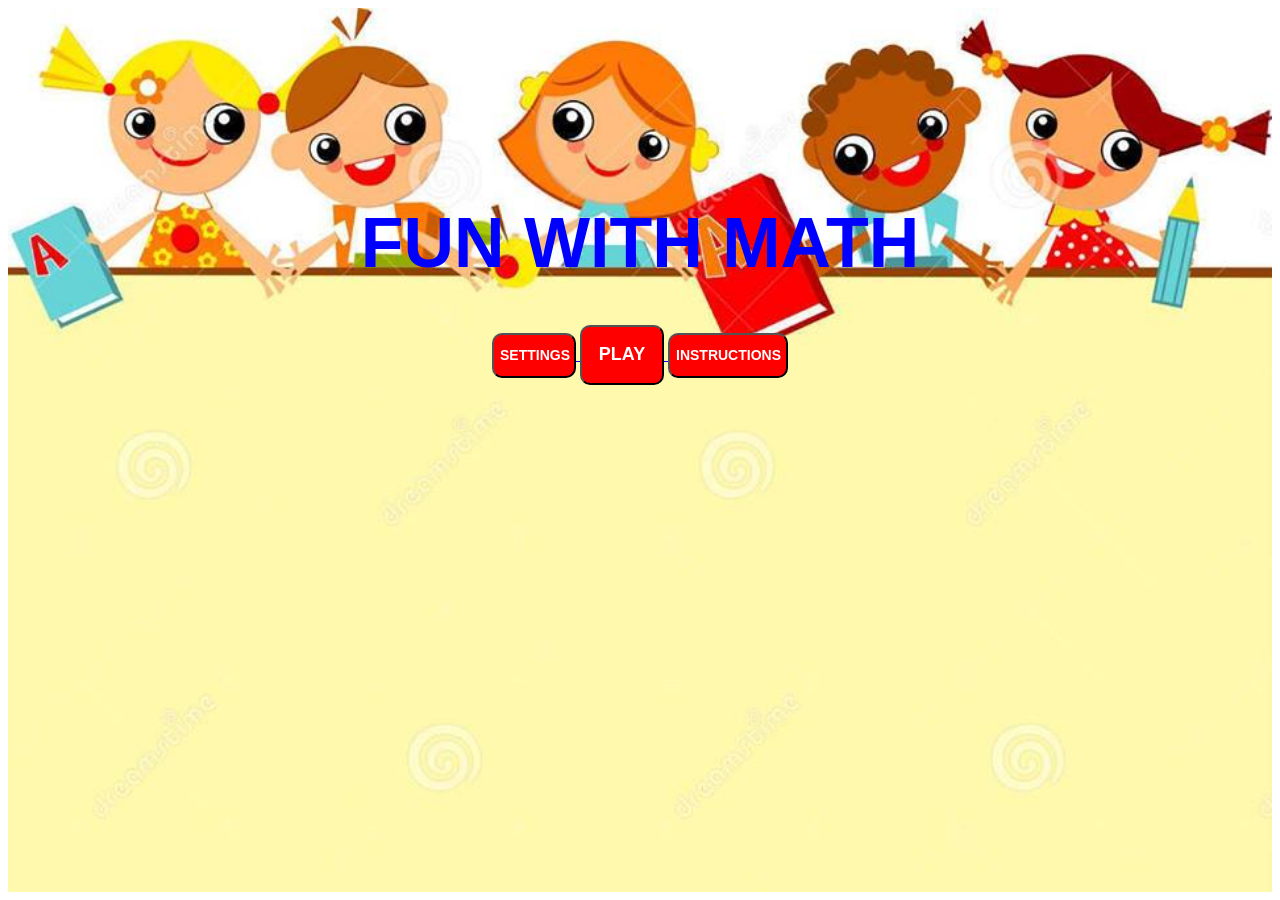
==== project.html @ bffcd319 "Added 2 Problems and Score Feature" ====
<html>
<head>
<link rel="stylesheet" type="text/css" href="project.css">
<script>

score=0;

function show(shown, hidden) {
  document.getElementById(shown).style.display='block';
  document.getElementById(hidden).style.display='none';
  return false;
}

function correctanswer(x) {

    k=x;
	alert("Correct Answer");
	score++;
    if(k==1) {
	return show('addqsn2','addqsn1');
    }
    if (k==2) {
    	return show('addqsn3','addqsn2');
    }
    if (k==3) {
    	return show('addqsn4','addqsn3');
    }
    if (k==4) {
    	return show('addqsn5','addqsn4');
    }
}

function  wronganswer() {

	alert("Worng Answer");
	score--;
}

function scorefn() {

	alert("Your Score Is  " +score);
	

}

</script>

<body>
	  

	<div id="project" >

		 
		<h1><span> FUN WITH MATH </span></h1>

		<div id="ctrls-container">

			 <a href="#" onclick="return show('settings','project');">
			   <button id="button2"> SETTINGS </button>
			</a>

			<a href="#" onclick="return show('play','project');">
			   <button id="button1"> PLAY </button>
			</a>

			<a href="#" onclick="return show('instructions','project');">
			   <button id="button3"> INSTRUCTIONS </button>
			</a>
		</div>
		    
	</div>

	<div id="play" style="display:none">

	<div id="playbg">
	  <a href="#" onclick="return show('adding','play');">
	 <div id="styleadd"> <img src="images/adding.jpg" alt="HTML tutorial"style="width:150px;height:150px;border:0"></div>
	</a>


	   <a href="#" onclick="return show('subtracting','play');">
	 
	<div id="stylesub"> <img src="images/subtracting.jpg" alt="HTML tutorial" style="width:150px;height:150px;border:0"></div>
	</a> 
	</div>
	</div>

	<div id="adding" style="display:none">


	 <button id="level1" onclick="return show('addqsn1','adding');"> LEVEL 1 </button>
	
	    <button id="level2" onclick="return show('add1','adding');"> LEVEL 2 </button> 

	    </div>

	    <div id="subtracting" style="display:none">

	    <div id="subtracting"> <button id="level1"> LEVEL 1 </button>
	    <button id="level2"> LEVEL 2 </button> </div>

	    </div>

   <div id="addqsn1" style="display:none"> 

      <div class="qns1bg">
				
				<div id="score-container">
				<button id="score" onclick="return scorefn();">Score</button>
				</div>

     
				<div class= "one"></div>
				<div class= "two"></div>
				<div class= "plus1"></div>
				<a href="#" onclick="return wronganswer();">
				<div class= "a1"></div>
				</a>
				<a href="#" onclick="return wronganswer();">
				<div class= "a2"></div>
				</a>
				<a href="#" onclick="return correctanswer(1);">
				<div class= "a3"> </div>
				</a>
				<a href="#" onclick="return wronganswer();">
				<div class= "a4"></div>
				</a>
				
 		</div>

  </div>

  <div id="addqsn2" style="display:none"> 
	
	<div class="qns2bg">

				<div class= 'four'></div>
				<div class= 'plus2'></div>
				<div class='five'></div>
				<div class='c1'></div>
				<div class='c2'></div>
				<div class='c3'></div>
				<div class='c4'></div>
				<a href="#" onclick="return wronganswer();">
				<div class='a5'></div>
				</a>
				<a href="#" onclick="return wronganswer();">
				<div class='a6'></div>
				</a>
				<a href="#" onclick="return wronganswer();">
				<div class='a7'></div>
				</a>
				<a href="#" onclick="return correctanswer(2);">
				<div class='a8'></div>
				</a>
		
		<div id="score-container">
			<button id="score" onclick="return scorefn();">Score</button>
		</div>

  </div>

 <div id="addqsn3" style="display:none"> 


   <div id="page3"> <p> This Is Page 3 </p> </div>
   </div>


<div id="addqsn4" style="display: none;">
  	 <div id="page3"> <p> This Is Page 4 </p> </div>

  </div>
  
   
</body>

</head>
</html>
---- project.css ----
#project {                  /*css */
background-image: url('images/background1.jpg');
width: 100%;
height: 100%;
/*position: fixed;*/
background-repeat: no-repeat;
background-size: cover;
left: 0px;;
right: 0px;
z-index: -1;
}

#playbg {                  /*css */
background-image: url('images/play2.png');
width: 100%;
height: 100%;

background-repeat: no-repeat;
background-size: cover;

z-index: -1;
}





#ctrls-container {
  text-align: center;
}

#button1 {
 /* margin-left: 600px;
   margin-top: 450px;        */
   width: 84px;
   height: 60px;
   background: red;
   color: white;
   font-size:18px;
   font-weight:700;
   border-radius: 10px;

}
#button2 {
 /* margin-left: -300px;
   margin-top: 450px;        */
   width: 84px;
   height: 45px;
   background: red;
   color: white;
   font-size:14px;
   font-weight:700;
   border-radius: 10px;

}

#button3 {
  /*margin-left: 350px;
   margin-top: 450px;        */
   width: 120px;
   height: 45px;
   background: red;
   color: white;
   font-size:14px;
   font-weight:700;
   border-radius: 10px;
   
}

/*css*/
.image {
   position: relative;
   width: 100%;
}

h1 {
   /*position: absolute;*/
   color: blue;
   padding-top: 200px;
   text-align: center;
   width: 100%;
   font: bold 70px/70px Helvetica, Sans-Serif;
}


 #styleadd {
  
  
  left: 550px;
  top: 350px;
  position: absolute;

}
#stylesub {

 
 left: 900px;
 top: 350px;
 position: absolute;

}

 #level1 {
    margin-left: 770px;
     margin-top:200px;        /*css*/
     width: 300px;
     height: 100px;
     background: #5f97b6;
     color: white;
     font-size:30px;
     font-weight:700;
     border-radius: 10px;
  }

  #level2 {
    margin-left: 770px;
     margin-top: 150px;        /*css*/
     width: 300px;
     height: 100px;
     background: #5f97b6;
     color: white;
     font-size: 30px;
     font-weight:700;
     border-radius: 10px;
  }

.qns1bg {
    background-color: red;
width: 100%;
height: 100%;

background-repeat: no-repeat;
background-size: cover;

z-index: -1;
}

 .one {
   background-image: url('images/one.png');
   background-size: 128px 128px;
   width: 120px;
   height: 120px;
   top: 100px;
   left: 350px;
   position:absolute;
 }

 .plus1 {
   background-image: url('images/add.png');
   background-size: 130px 130px;
   width: 130px;
   height: 130px;
   top: 100px;
   left: 530px;
   position:absolute;
 }


 .two {
   background-image: url('images/two.png');
   background-size: 128px 128px;
   width: 120px;
   height: 120px;
   top: 100px;
   left: 700px;
   position:fixed;
 }


  .a1 {
    background-image: url('images/five.png');
    background-size: 128px 128px;
    width: 128px;
    height: 128px;
    animation-name: a1Moving;
    animation-duration: 4s;
    animation-iteration-count: infinite;
   animation-timing-function: linear;
    position: fixed;
    bottom: 200px;
    top: 400px;
    left:100px;

  }

  @keyframes a1Moving {
    0% {
      top: 300px;
    }
    100% {
      bottom: 100vw;
    }


  }



.a2 {
  background-image: url('images/nine.png');
  background-size: 128px 128px;
  width: 128px;
  height: 128px;
  animation-name: a2Moving;
  animation-duration: 4s;
  animation-iteration-count: infinite;
 animation-timing-function: linear;
  position: fixed;
  bottom: 200px;
  top: 400px;
  left:350px;

}

@keyframes a2Moving {
  0% {
    bottom: 100vw;
  }
  100% {
    top: 300px;
  }


}

.a3 {
  background-image: url('images/three.png');
  background-size: 128px 128px;
  width: 128px;
  height: 128px;
  animation-name: a3Moving;
  animation-duration: 4s;
  animation-iteration-count: infinite;
 animation-timing-function: linear;
  position: fixed;
  bottom: 200px;
  top: 400px;
  left:600px;

}

@keyframes a3Moving {
  0% {
    top: 300px;
  }
  100% {
    bottom: 100vw;
  }

}
.a4 {
  background-image: url('images/six.png');
  background-size: 128px 128px;
  width: 128px;
  height: 128px;
  animation-name: a4Moving;
  animation-duration: 4s;
  animation-iteration-count: infinite;
 animation-timing-function: linear;
  position: fixed;
  bottom: 200px;
  top: 400px;
  left:850px;

}

@keyframes a4Moving {
  0% {
    bottom: 100vw;
  }
  100% {
    top: 300px;
  }
}

.qns2bg {
   background-color: #509FDD;
width: 100%;
height: 100%;

background-repeat: no-repeat;
background-size: cover;

z-index: -1;
}

.four {
  background-image: url('images/four4.png');
  background-size: 130px 130px;
  width: 130px;
  height: 130px;
  top: 100px;
  left: 350px;
  position:fixed;
}
.plus2 {
  background-image: url('images/add.png');
  background-size: 100px 100px;
  width: 100px;
  height: 100px;
  top: 110px;
  left: 500px;
  position:fixed;
}

.five {
  background-image: url('images/five5.png');
  background-size: 130px 130px;
  width: 130px;
  height: 130px;
  top: 100px;
  left: 600px;
  position:fixed;
}
.c1 {
  background-image: url('images/c1.png');
  background-size: 140px 140px;
  width: 140px;
  height: 140px;
  top: 300px;
  left: 600px;
  animation-name: c1Moving;
  animation-duration: 8s;
  animation-iteration-count: infinite;
  animation-timing-function: linear;
  position: fixed;
  left: 100px;

}

@keyframes c1Moving {
   0% {
    left: 100px;
  }
  100% {
    left: 400px;
  }

}


.c2 {
  background-image: url('images/c2.png');
  background-size: 140px 140px;
  width: 140px;
  height: 140px;
  top: 300px;
  left: 600px;
  position:fixed;
  animation-name: c2Moving;
  animation-duration: 8s;
  animation-iteration-count: infinite;
  animation-timing-function: linear;
  left: 100px;

}

@keyframes c2Moving {
    0% {
      left: 80vw;
    }
    100% {
      left: 600px;
    }
}


.c3 {
  background-image: url('images/c3.png');
  background-size: 140px 140px;
  width: 140px;
  height: 140px;
  top: 440px;
  left: 600px;
  position:fixed;
  animation-name: c3Moving;
  animation-duration: 8s;
  animation-iteration-count: infinite;
  animation-timing-function: linear;
  left: 100px;

}

@keyframes c3Moving {
    0% {
      left: 80vw;
    }
    100% {
      left: 600px;
    }
}

.c4 {
  background-image: url('images/c4.png');
  background-size: 140px 140px;
  width: 140px;
  height: 140px;
  top: 440px;
  left: 200px;
  position:fixed;
  animation-name: c4Moving;
  animation-duration: 8s;
  animation-iteration-count: infinite;
  animation-timing-function: linear;
  left: 100px;

}

@keyframes c4Moving {
   0% {
    left: 100px;
  }
  100% {
    left: 400px;
  }

}


.a5 {
  background-image: url('images/two2.png');
  background-size: 120px 120px;
  width: 120px;
  height: 120px;
  top: 310px;
  left: 610px;
  position:absolute;
  animation-name: a5Moving;
  animation-duration: 8s;
  animation-iteration-count: infinite;
  animation-timing-function: linear;
  left: 100px;

  }

  @keyframes a5Moving {
  0% {
    left: 100px;
  }
  100% {
    left: 400px;
  }
  }

.a6 {
  background-image: url('images/eight8.png');
  background-size: 120px 120px;
  width: 120px;
  height: 120px;
  top: 310px;
  left: 610px;
  position:fixed;
  animation-name: a6Moving;
  animation-duration: 8s;
  animation-iteration-count: infinite;
  animation-timing-function: linear;
  left: 100px;

}

@keyframes a6Moving {
    0% {
      left: 80vw;
    }
    100% {
      left: 600px;
    }
}

.a7 {
  background-image: url('images/five5.png');
  background-size: 120px 120px;
  width: 120px;
  height: 120px;
  top: 450px;
  left: 610px;
  position:fixed;
  animation-name: a7Moving;
  animation-duration: 8s;
  animation-iteration-count: infinite;
  animation-timing-function: linear;
  left: 100px;

}

@keyframes a7Moving {
    0% {
      left: 80vw;
    }
    100% {
      left: 600px;
    }
}

.a8 {
  background-image: url('images/nine9.png');
  background-size: 120px 120px;
  width: 120px;
  height: 120px;
  top: 450px;
  left: 250px;
  position:absolute;
  animation-name: a8Moving;
  animation-duration: 8s;
  animation-iteration-count: infinite;
  animation-timing-function: linear;
  position: absolute;
  left: 100px;

  }

  @keyframes a8Moving {
   0% {
    left: 100px;
  }
  100% {
    left: 400px;
  }

  }

  #next {
 
   width: 84px;
   height: 45px;
   background: white;
   color: black;
   font-size:14px;
   font-weight:700;
   border-radius: 10px;

}

#nextcnt {
  text-align: center;
  padding-top: 600px;
}


#score {

   width: 84px;
   height: 45px;
   background: white;
   color: black;
   font-size:14px;
   font-weight:700;
   border-radius: 10px;
}

#score-container {
  text-align: right;
  
}

#page3 {

  background-image: url('images/play2.png');
width: 100%;
height: 100%;

background-repeat: no-repeat;
background-size: cover;

z-index: -1;
}
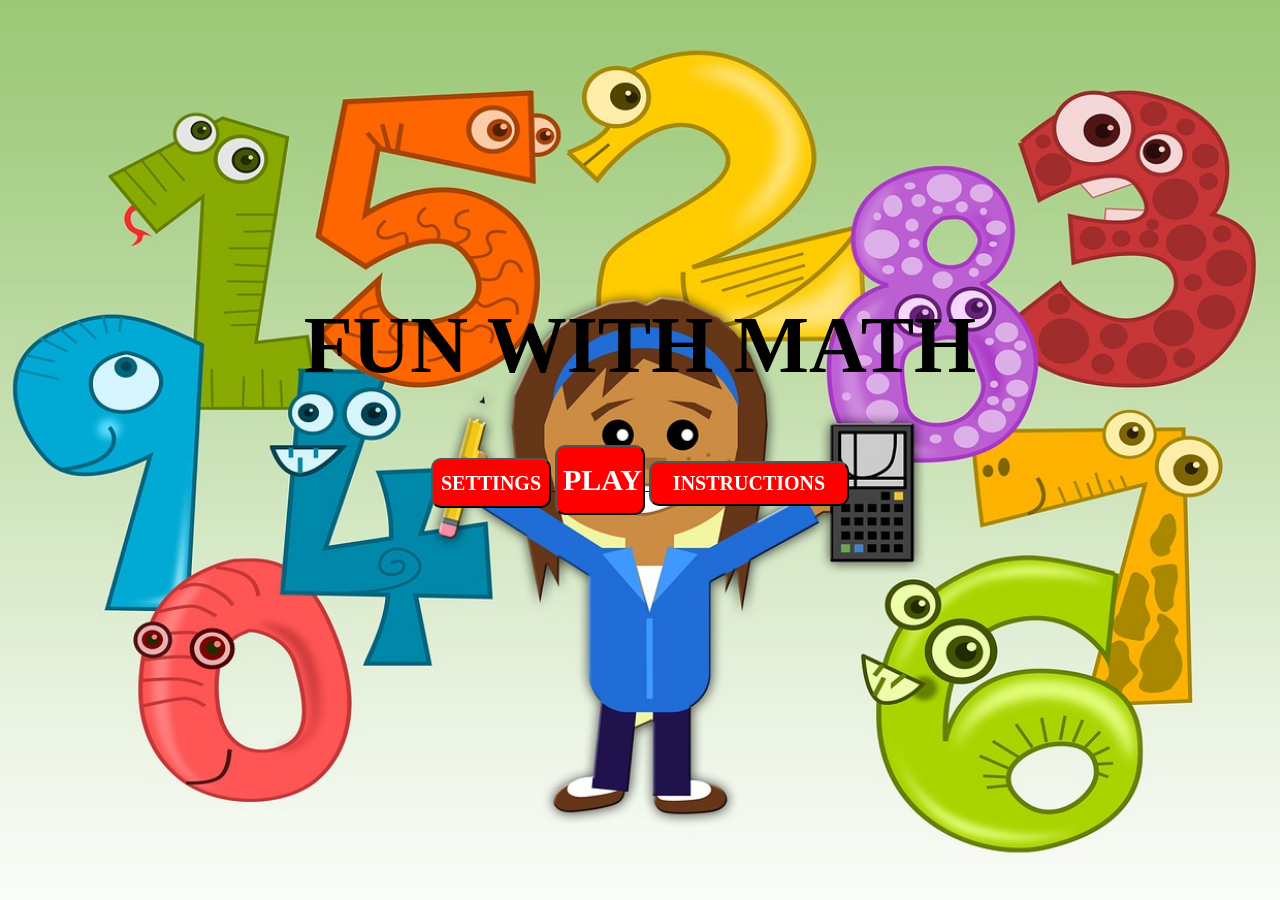
==== commit 89b4ede0: "Commiting a lot of additions after long time" ====
--- a/project.html
+++ b/project.html
@@ -1,179 +1,903 @@
 <html>
 <head>
-<link rel="stylesheet" type="text/css" href="project.css">
-<script>
-
-score=0;
-
-function show(shown, hidden) {
-  document.getElementById(shown).style.display='block';
-  document.getElementById(hidden).style.display='none';
-  return false;
-}
-
-function correctanswer(x) {
-
-    k=x;
-	alert("Correct Answer");
-	score++;
-    if(k==1) {
-	return show('addqsn2','addqsn1');
-    }
-    if (k==2) {
-    	return show('addqsn3','addqsn2');
-    }
-    if (k==3) {
-    	return show('addqsn4','addqsn3');
-    }
-    if (k==4) {
-    	return show('addqsn5','addqsn4');
-    }
-}
-
-function  wronganswer() {
-
-	alert("Worng Answer");
-	score--;
-}
-
-function scorefn() {
-
-	alert("Your Score Is  " +score);
-	
-
-}
-
-</script>
+  <!-- syntax to link css file of the project to html document -->
+  <link rel="stylesheet" type="text/css" href="project.css">
+  <meta name='viewport' content='width = device-width, initial-scale = 1.0, user-scalable = no'/>
+  <!--Java script libraries  -->
+  <script type="text/javascript" src="jquery-2.1.3.min.js"></script>
+  <script type="text/javascript" src="introtoapps-april28.min.js"></script>
+  <!--syntax to link java script file of the project to html document  -->
+  <script type="text/javascript" src="project.js"></script>
 
 <body>
-	  
-
-	<div id="project" >
-
-		 
-		<h1><span> FUN WITH MATH </span></h1>
-
-		<div id="ctrls-container">
-
-			 <a href="#" onclick="return show('settings','project');">
-			   <button id="button2"> SETTINGS </button>
-			</a>
-
-			<a href="#" onclick="return show('play','project');">
-			   <button id="button1"> PLAY </button>
-			</a>
-
-			<a href="#" onclick="return show('instructions','project');">
-			   <button id="button3"> INSTRUCTIONS </button>
-			</a>
-		</div>
-		    
-	</div>
-
-	<div id="play" style="display:none">
-
-	<div id="playbg">
-	  <a href="#" onclick="return show('adding','play');">
-	 <div id="styleadd"> <img src="images/adding.jpg" alt="HTML tutorial"style="width:150px;height:150px;border:0"></div>
-	</a>
-
-
-	   <a href="#" onclick="return show('subtracting','play');">
-	 
-	<div id="stylesub"> <img src="images/subtracting.jpg" alt="HTML tutorial" style="width:150px;height:150px;border:0"></div>
-	</a> 
-	</div>
-	</div>
-
-	<div id="adding" style="display:none">
-
-
-	 <button id="level1" onclick="return show('addqsn1','adding');"> LEVEL 1 </button>
-	
-	    <button id="level2" onclick="return show('add1','adding');"> LEVEL 2 </button> 
-
-	    </div>
-
-	    <div id="subtracting" style="display:none">
-
-	    <div id="subtracting"> <button id="level1"> LEVEL 1 </button>
-	    <button id="level2"> LEVEL 2 </button> </div>
-
-	    </div>
-
-   <div id="addqsn1" style="display:none"> 
-
-      <div class="qns1bg">
-				
-				<div id="score-container">
-				<button id="score" onclick="return scorefn();">Score</button>
-				</div>
-
-     
-				<div class= "one"></div>
-				<div class= "two"></div>
-				<div class= "plus1"></div>
-				<a href="#" onclick="return wronganswer();">
-				<div class= "a1"></div>
-				</a>
-				<a href="#" onclick="return wronganswer();">
-				<div class= "a2"></div>
-				</a>
-				<a href="#" onclick="return correctanswer(1);">
-				<div class= "a3"> </div>
-				</a>
-				<a href="#" onclick="return wronganswer();">
-				<div class= "a4"></div>
-				</a>
-				
- 		</div>
-
-  </div>
-
-  <div id="addqsn2" style="display:none"> 
-	
-	<div class="qns2bg">
-
-				<div class= 'four'></div>
-				<div class= 'plus2'></div>
-				<div class='five'></div>
-				<div class='c1'></div>
-				<div class='c2'></div>
-				<div class='c3'></div>
-				<div class='c4'></div>
-				<a href="#" onclick="return wronganswer();">
-				<div class='a5'></div>
-				</a>
-				<a href="#" onclick="return wronganswer();">
-				<div class='a6'></div>
-				</a>
-				<a href="#" onclick="return wronganswer();">
-				<div class='a7'></div>
-				</a>
-				<a href="#" onclick="return correctanswer(2);">
-				<div class='a8'></div>
-				</a>
-		
-		<div id="score-container">
-			<button id="score" onclick="return scorefn();">Score</button>
-		</div>
-
-  </div>
-
- <div id="addqsn3" style="display:none"> 
-
-
-   <div id="page3"> <p> This Is Page 3 </p> </div>
+
+  <!--div id of main page is named as "project" -->
+  <div id="project" >
+      <!--title of the page  -->
+      <h1><span> FUN WITH MATH </span></h1>
+      <!--div id for all the buttons in main page -->
+      <div id="ctrls-container">
+
+             <!--id for button "Settings" and navigation to settings page from main page  -->
+            <a href="#" onclick="return show('settings','project');">
+                 <button id="button2"> SETTINGS </button>
+            </a>
+
+            <!--id for button "Play" and navigation to settings page from main page  -->
+            <a href="#" onclick="return show('play','project');">
+               <button id="button1"> PLAY </button>
+            </a>
+            <!--id for button "Instructions" and navigation to settings page from main page  -->
+            <a href="#" onclick="return show('instructions','project');">
+                <button id="button3"> INSTRUCTIONS </button>
+                 </a>
+</div>
+  </div>
+
+  <!--div id for second page which is named as "play".-->
+  <div id="play" style="display:none">
+      <!--div id for the background of "play" page  -->
+      <div id="playbg">
+          <!--Navigation from play page to next page. When play button is clicked it navigates to "adding" page  -->
+          <a href="#" onclick="return show('adding','play');">
+               <!--image tag to display "adding" image on the page  -->
+               <div id="styleadd"> <img src="images/adding.jpg" alt="HTML"style="width:150px;height:150px;border:0"></div>
+          </a>
+          <!--Navigation from play page to next page. When play button is clicked it navigates to "subtracting" page  -->
+          <a href="#" onclick="return show('subtracting','play');">
+               <!--image tag to display "subtracting" image on the page  -->
+               <div id="stylesub"> <img src="images/subtracting.jpg" alt="HTML" style="width:150px;height:150px;border:0"></div>
+          </a>
+          <!--div id for back button  -->
+          <div id='Back'>
+               <!--button id for back button and navigation syntax is given to navigate from "play" page to the main page when we click on "back" button -->
+               <button id="back" onclick="return show('project','play');"> BACK </button></div>
+          </div>
+
+  </div>
+
+
+  <div id="play" style="display:none">
+      <!--when reset button is click it navigates back to the "adding" page where we can select the options of adding and subtracting  -->
+      <div id="playbg">
+          <a href="#" onclick="return show('adding','reset');">
+              <div id="styleadd"> <img src="images/adding.jpg" alt="HTML"style="width:150px;height:150px;border:0"></div>
+          </a>
+
+          <!--when reset button is click it navigates back to the "subtracting" page where we can select the options of adding and subtracting -->
+          <a href="#" onclick="return show('subtracting','reset');">
+
+              <div id="stylesub"> <img src="images/subtracting.jpg" alt="HTML" style="width:150px;height:150px;border:0"></div>
+          </a>
+      </div>
+  </div>
+
+  <!--when settings button is clicked we go to the page containing a sound track to play or pause it -->
+  <div id="settings" style="display:none">
+      <!-- div id for the audio container which is present in "settings" page -->
+      <div id="audioCnt">
+             <!--music tag for the music that is used in the web app -->
+             <audio src="sounds/twinkle.ogg" type="audio/mpeg" autoplay controls loop ></audio> <br><br><br>
+             <!--button id for back button and navigation syntax is given to navigate from "settings" page to the main page when we click on "back" button -->
+             <button id="back" onclick="return show('project','settings');"> BACK </button></div>
+      </div>
+
+  </div>
+
+  <!--div id for "Instructions" page, so when instructions button is clicked it navigates to a new page  -->
+  <div id= "instructions" style="display:none">
+       <!--paragraph tag to include text in the instructions page  -->
+       <li> You will have two categories Adding and Subtracting. </li>
+       <li> Adding and Subtracting contains two levels easy and medium where you have to answer the questions.</li>
+       <li> You need to calculate and click on the correct answers in the options below.</li>
+       <li> You get points for each correct answer and final score will be displayed after all the questions.</li>
+       <li> For every wrong answer, your score decreases. </li>
+    <button id="back" onclick="return show('project','instructions');"> BACK </button></div>
+  </div>
+
+  <!--div id for "adding" page where page contains 3 buttons  -->
+  <div id="adding" style="display:none">
+
+        <!--button id for "easy" and navigation is given to go question1 page of easy level in addition when we click on easy button  -->
+        <button id="easy" onclick="return show('addeasy1','adding');"> EASY </button>
+        <!--button id for "medium" and navigation is given to go question1 page of medium level in addition when we click on easy button  -->
+        <button id="medium" onclick="return show('addmedium1','adding');"> MEDIUM </button>
+        <!--button id for "back" and navigation is given to go back to main page when we click on easy button  -->
+
+        <button id="back" onclick="return show('play','adding');"> BACK </button>
+
+  </div>
+
+  <!--div id for "subtracting" page where page contains 3 buttons  -->
+  <div id="subtracting" style="display:none">
+        <!--button id for "easy" and navigation is given to go question1 page of easy level in subtraction when we click on easy button  -->
+        <button id="easy" onclick="return show('subeasy1','subtracting');"> EASY </button>
+        <!--button id for "medium" and navigation is given to go question1 page of medium level in subtraction when we click on easy button  -->
+        <button id="medium" onclick="return show('submedium1','subtracting');"> MEDIUM </button>
+        <!--button id for "back" and navigation is given to go back to main page when we click on easy button  -->
+
+        <button id="back" onclick="return show('play','subtracting');"> BACK </button>
+
+  </div>
+
+  <!--div id for addeasy1 which is the name of the page of first question in easy level of addition  -->
+  <div id='addeasy1' style="display:none">
+  <!--div id for background of question1 page -->
+        <div class='addquestion1bg'>
+              <!--div id's for all the images present in question1 page  -->
+              <div class= 'addone'></div>
+              <div class= 'addtwo'></div>
+              <div class= "plus"></div>
+              <!--when we click on wrong answer it returns a display that it is a wrong answer -->
+              <a href="#" onclick="return wronganswer();">
+                  <div class= 'a1'></div>
+              </a>
+              <a href="#" onclick="return wronganswer();">
+                  <div class= 'a2'></div>
+              </a>
+              <!--when we click on correct answer it returns a display that it is a correct answer and it navigates to second question-->
+              <a href="#" onclick="return correctanswer(1);">
+                  <div class= 'a3'> </div>
+              </a>
+              <!--when we click on wrong answer it returns a display that it is a wrong answer -->
+              <a href="#" onclick="return wronganswer();">
+                 <div class= 'a4'></div>
+              </a>
+              <!--div id for score which is displayed on every page  -->
+              <div id='score-container'>
+                    <!--button id for score and java script function is given to call the events present in it -->
+                    <button id='score' onclick="return scorefn();">SCORE</button>
+              </div>
+              <!--button id for "back" and navigation is given to go back to levels page("adding") when we click on easy button  -->
+              <div id='Back'>
+                    <button id='back' onclick="return show('adding','addeasy1');"> BACK </button>
+              </div>
+        </div>
+  </div>
+
+  <!--div id for addeasy2 which is the name of the page of second question in easy level of addition  -->
+  <div id='addeasy2' style="display:none;">
+        <!--div id for background of question2 page -->
+        <div class='addquestion2bg'>
+              <!--div id's for all the images present in question2 page  -->
+              <div class= 'addfour'></div>
+              <div class= 'plus'></div>
+              <div class='addfive'></div>
+              <div class='cloud1'></div>
+              <div class='cloud2'></div>
+              <div class='cloud3'></div>
+              <div class='cloud4'></div>
+              <!--when we click on wrong answer it returns a display that it is a wrong answer -->
+              <a href="#" onclick="return wronganswer();">
+                 <div class='a5'></div>
+              </a>
+              <a href="#" onclick="return wronganswer();">
+                 <div class='a6'></div>
+              </a>
+              <a href="#" onclick="return wronganswer();">
+                 <div class='a7'></div>
+              </a>
+              <!--when we click on correct answer it returns a display that it is a correct answer and it navigates to third question-->
+              <a href="#" onclick="return correctanswer(2);">
+                 <div class='a8'></div>
+              </a>
+              <!--div id for score which is displayed on every question page  -->
+              <div id='score-container'>
+              <!--button id for score and java script function is given to call the events present in it -->
+                   <button id='score' onclick="return scorefn();">SCORE</button>
+              </div>
+              <!--button id for "back" and navigation is given to go back to question1 page when we click on easy button  -->
+              <div id='Back'>
+                   <button id='back' onclick="return show('addeasy1','addeasy2');"> BACK </button>
+              </div>
+        </div>
+  </div>
+
+  <!--div id for addeasy3 which is the name of the page of third question in easy level of addition  -->
+  <div id='addeasy3' style="display: none;" >
+        <!--div id for background of question3 page -->
+        <div class='addquestion3bg'>
+              <!--div id's for all the images present in question3 page  -->
+              <div class='addtwo1'></div>
+              <div class='plus'></div>
+              <div class='addfive1'></div>
+              <div class='balloon1'></div>
+              <div class='balloon2'></div>
+              <div class='balloon3'></div>
+              <div class='balloon4'></div>
+              <!--when we click on correct answer it returns a display that it is a correct answer and it navigates to fourth question-->
+              <a href="#" onclick="return correctanswer(3);">
+                  <div class='a9'></div>
+              </a>
+              <!--when we click on wrong answer it returns a display that it is a wrong answer -->
+              <a href="#" onclick="return wronganswer();">
+                  <div class='a10'></div>
+              </a>
+              <a href="#" onclick="return wronganswer();">
+                  <div class='a11'></div>
+              </a>
+              <a href="#" onclick="return wronganswer();">
+                  <div class='a12'></div>
+              </a>
+              <!--div id for score which is displayed on every question page  -->
+              <div id='score-container'>
+                  <!--button id for score and java script function is given to call the events present in it -->
+                  <button id='score' onclick="return scorefn();">SCORE</button>
+              </div>
+              <!--button id for "back" and navigation is given to go back to question2 page when we click on easy button  -->
+              <div id='Back'>
+                  <button id='back' onclick="return show('addeasy2','addeasy3');"> BACK </button>
+              </div>
+        </div>
+  </div>
+
+   <!--div id for addeasy4 which is the name of the page of fourth question in easy level of addition  -->
+   <div id='addeasy4' style="display: none;" >
+        <!--div id for background of question4 page -->
+        <div class='addquestion4bg'>
+           <!--div id's for all the images present in question4 page  -->
+           <div class= 'addsix1'></div>
+           <div class= 'plus'></div>
+           <div class='addfour1'></div>
+           <div class='star1'></div>
+           <div class='star2'></div>
+           <div class='star3'></div>
+           <div class='star4'></div>
+           <!--when we click on wrong answer it returns a display that it is a wrong answer -->
+           <a href="#" onclick="return wronganswer();">
+               <div class='a13'></div>
+           </a>
+           <!--when we click on correct answer it returns a display that it is a correct answer and it navigates to fifth question-->
+           <a href="#" onclick="return correctanswer(4);">
+               <div class='a14'></div>
+           </a>
+           <a href="#" onclick="return wronganswer();">
+               <div class='a15'></div>
+           </a>
+           <a href="#" onclick="return wronganswer();">
+               <div class='a16'></div>
+           </a>
+           <!--div id for score which is displayed on every question page  -->
+           <div id='score-container'>
+               <!--button id for score and java script function is given to call the events present in it -->
+               <button id='score' onclick="return scorefn();">SCORE</button>
+           </div>
+           <!--button id for "back" and navigation is given to go back to question3 page when we click on easy button  -->
+           <div id='Back'>
+               <button id='back' onclick="return show('addeasy3','addeasy4');"> BACK </button>
+           </div>
+
+        </div>
+
    </div>
 
-
-<div id="addqsn4" style="display: none;">
-  	 <div id="page3"> <p> This Is Page 4 </p> </div>
-
-  </div>
-  
-   
+   <!--div id for addeasy5 which is the name of the page of fifth question in easy level of addition  -->
+   <div id='addeasy5' style="display: none;" >
+        <!--div id for background of question5 page -->
+        <div class='addquestion5bg'>
+            <!--div id's for all the images present in question5 page  -->
+            <div class='addthree'></div>
+            <div class='plus'></div>
+            <div class='addzero'></div>
+            <div class='fish1'></div>
+            <div class='fish2'></div>
+            <div class='fish3'></div>
+            <div class='fish4'></div>
+            <!--when we click on wrong answer it returns a display that it is a wrong answer -->
+            <a href="#" onclick="return wronganswer();">
+                 <div class='a17'></div>
+            </a>
+            <a href="#" onclick="return wronganswer();">
+                 <div class='a18'></div>
+            </a>
+            <!--when we click on correct answer it returns a display that it is a correct answer and it navigates to next page-->
+            <a href="#" onclick="return correctanswer(5);">
+                 <div class='a19'></div>
+            </a>
+            <a href="#" onclick="return wronganswer();">
+                 <div class='a20'></div>
+            </a>
+            <!--div id for score which is displayed on every question page  -->
+            <div id='score-container'>
+            <!--button id for score and java script function is given to call the events present in it -->
+                 <button id='score' onclick="return scorefn();">SCORE</button>
+            </div>
+            <!--button id for "back" and navigation is given to go back to question4 page when we click on easy button  -->
+            <div id='Back'>
+                 <button id='back' onclick="return show('addeasy4','addeasy5');"> BACK </button>
+            </div>
+        </div>
+   </div>
+
+   <!--div id for subeasy1 which is the name of the page of first question in easy level of subtraction -->
+  <div id='subeasy1' style="display:none;">
+          <!--div id for background of question1 page -->
+          <div class='subquestion1bg'>
+                <!--div id's for all the images present in question1 page  -->
+                <div class='subsix'></div>
+                <div class='minus'></div>
+                <div class='subfive'></div>
+                <div class='star1'></div>
+                <div class='star2'></div>
+                <div class='star3'></div>
+                <div class='star4'></div>
+                <!--when we click on wrong answer it returns a display that it is a wrong answer -->
+                <a href="#" onclick="return wronganswer();">
+                    <div class='s1'></div>
+                </a>
+                <a href="#" onclick="return wronganswer();">
+                    <div class='s2'></div>
+                </a>
+                <a href="#" onclick="return wronganswer();">
+                    <div class='s3'></div>
+                </a>
+                <!--when we click on correct answer it returns a display that it is a correct answer and it navigates to next question page-->
+                <a href="#" onclick="return correctanswer(6);">
+                    <div class='s4'></div>
+                </a>
+                <!--div id for score which is displayed on every question page  -->
+                <div id='score-container'>
+                    <!--button id for score and java script function is given to call the events present in it -->
+                    <button id='score' onclick="return scorefn();">SCORE</button>
+                </div>
+                <!--button id for "back" and navigation is given to go back to levels page("subtracting") when we click on easy button  -->
+                <div id='Back'>
+                    <button id='back' onclick="return show('subtracting','subeasy1');"> BACK </button>
+                </div>
+          </div>
+  </div>
+
+  <!--div id for subeasy2 which is the name of the page of second question in easy level of subtraction -->
+  <div id='subeasy2' style="display:none">
+          <!--div id for background of question2 page -->
+          <div class='subquestion2bg'>
+          <!--div id's for all the images present in question2 page  -->
+               <div class= "subnine"></div>
+               <div class= "minus"></div>
+               <div class= "subthree"></div>
+               <!--when we click on correct answer it returns a display that it is a correct answer and it navigates to next question page-->
+               <a href="#" onclick="return correctanswer(7);">
+                   <div class= "s5"></div>
+               </a>
+               <!--when we click on wrong answer it returns a display that it is a wrong answer -->
+               <a href="#" onclick="return wronganswer();">
+                   <div class= "s6"></div>
+               </a>
+               <a href="#" onclick="return wronganswer();">
+                   <div class= "s7"> </div>
+               </a>
+               <a href="#" onclick="return wronganswer();">
+                   <div class= "s8"></div>
+               </a>
+               <!--div id for score which is displayed on every question page  -->
+               <div id='score-container'>
+               <!--button id for score and java script function is given to call the events present in it -->
+                   <button id='score' onclick="return scorefn();">SCORE</button>
+               </div>
+                <!--button id for "back" and navigation is given to go back to question1 of subtraction when we click on easy button  -->
+               <div id='Back'>
+                   <button id='back' onclick="return show('subeasy1','subeasy2');"> BACK </button>
+               </div>
+          </div>
+  </div>
+
+  <!--div id for subeasy3 which is the name of the page of third question in easy level of subtraction -->
+  <div id='subeasy3' style="display:none">
+             <!--div id for background of question3 page -->
+           <div class='subquestion3bg'>
+               <!--div id's for all the images present in question3 page  -->
+               <div class= "subseven"></div>
+               <div class= "minus"></div>
+               <div class= "subfour"></div>
+               <div class='cloud1'></div>
+               <div class='cloud2'></div>
+               <div class='cloud3'></div>
+               <div class='cloud4'></div>
+                <!--when we click on wrong answer it returns a display that it is a wrong answer -->
+               <a href="#" onclick="return wronganswer();">
+                    <div class= 's9'></div>
+               </a>
+               <a href="#" onclick="return wronganswer();">
+                    <div class= 's10'></div>
+               </a>
+                <!--when we click on correct answer it returns a display that it is a correct answer and it navigates to next question page-->
+               <a href="#" onclick="return correctanswer(8);">
+                    <div class= 's11'> </div>
+               </a>
+               <a href="#" onclick="return wronganswer();">
+                    <div class= 's12'></div>
+               </a>
+                  <!--div id for score which is displayed on every question page  -->
+               <div id='score-container'>
+               <!--button id for score and java script function is given to call the events present in it -->
+                    <button id="score" onclick="return scorefn();">SCORE</button>
+               </div>
+               <!--button id for "back" and navigation is given to go back to question2 of subtraction when we click on easy button  -->
+               <div id='Back'>
+                    <button id='back' onclick="return show('subeasy2','subeasy3');"> BACK </button>
+               </div>
+           </div>
+  </div>
+
+  <!--div id for subeasy4 which is the name of the page of fourth question in easy level of subtraction -->
+  <div id='subeasy4' style="display: none;" >
+           <!--div id for background of question4 page -->
+          <div class='subquestion4bg'>
+               <!--div id's for all the images present in question4 page  -->
+               <div class='subone'></div>
+               <div class='minus'></div>
+               <div class='subzero'></div>
+               <div class='fish1'></div>
+               <div class='fish2'></div>
+               <div class='fish3'></div>
+               <div class='fish4'></div>
+               <!--when we click on correct answer it returns a display that it is a correct answer and it navigates to next question page-->
+               <a href="#" onclick="return correctanswer(9);">
+                   <div class='s13'></div>
+               </a>
+              <!--when we click on wrong answer it returns a display that it is a wrong answer -->
+              <a href="#" onclick="return wronganswer();">
+                   <div class='s14'></div>
+              </a>
+              <a href="#" onclick="return wronganswer()">
+                   <div class='s15'></div>
+              </a>
+              <a href="#" onclick="return wronganswer();">
+                   <div class='s16'></div>
+              </a>
+              <!--div id for score which is displayed on every question page  -->
+              <div id='score-container'>
+              <!--button id for score and java script function is given to call the events present in it -->
+                   <button id='score' onclick="return scorefn();">SCORE</button>
+              </div>
+              <!--button id for "back" and navigation is given to go back to question3 of subtraction when we click on easy button  -->
+              <div id='Back'>
+                   <button id='back' onclick="return show('subeasy3','subeasy4');"> BACK </button>
+              </div>
+          </div>
+  </div>
+
+  <!--div id for subeasy5 which is the name of the page of fifth question in easy level of subtraction -->
+  <div id='subeasy5' style="display: none;" >
+        <!--div id for background of question5 page -->
+        <div class='subquestion5bg'>
+              <!--div id's for all the images present in question5 page  -->
+              <div class='subeight'></div>
+              <div class='minus'></div>
+              <div class='subsix1'></div>
+              <div class='balloon1'></div>
+              <div class='balloon2'></div>
+              <div class='balloon3'></div>
+              <div class='balloon4'></div>
+              <!--when we click on wrong answer it returns a display that it is a wrong answer -->
+              <a href="#" onclick="return wronganswer();">
+                  <div class='s17'></div>
+              </a>
+              <!--when we click on correct answer it returns a display that it is a correct answer and it navigates to next page-->
+              <a href="#" onclick="return correctanswer(10);">
+                  <div class='s18'></div>
+              </a>
+              <a href="#" onclick="return wronganswer();">
+                  <div class='s19'></div>
+              </a>
+              <a href="#" onclick="return wronganswer();">
+                  <div class='s20'></div>
+              </a>
+              <!--div id for score which is displayed on every question page  -->
+              <div id='score-container'>
+              <!--button id for score and java script function is given to call the events present in it -->
+                  <button id='score' onclick="return scorefn();">SCORE</button>
+              </div>
+              <!--button id for "back" and navigation is given to go back to question4 of subtraction when we click on easy button  -->
+              <div id='Back'>
+                  <button id='back' onclick="return show('subeasy4','subeasy5');"> BACK </button>
+              </div>
+        </div>
+  </div>
+
+  <!--div id for addmedium1 which is the name of the page of first question in medium level of addition -->
+  <div id='addmedium1' style="display: none;" >
+       <!--div id for background of question1 page -->
+      <div class='addques1bg'>
+             <!--div id's for all the images present in question1 page  -->
+             <div class='addone1'></div>
+             <div class='add1'></div>
+             <div class='addzero1'></div>
+             <div class='add2'></div>
+             <div class='addfive2'></div>
+             <div class='balloon1'></div>
+             <div class='balloon2'></div>
+             <div class='balloon3'></div>
+             <div class='balloon4'></div>
+             <!--when we click on correct answer it returns a display that it is a correct answer and it navigates to next page-->
+             <a href="#" onclick="return correctanswer(11);">
+                   <div class='p1'></div>
+             </a>
+             <!--when we click on wrong answer it returns a display that it is a wrong answer -->
+             <a href="#" onclick="return wronganswer();">
+                  <div class='p2'></div>
+             </a>
+             <a href="#" onclick="return wronganswer();">
+                  <div class='p3'></div>
+             </a>
+             <a href="#" onclick="return wronganswer();">
+                  <div class='p4'></div>
+             </a>
+             <!--div id for score which is displayed on every question page  -->
+             <div id='score-container'>
+                  <!--button id for score and java script function is given to call the events present in it -->
+                  <button id='score' onclick="return scorefn();">SCORE</button>
+             </div>
+             <!--button id for "back" and navigation is given to go back to the levels page("adding") when we click on easy button  -->
+             <div id='Back'>
+                  <button id='back' onclick="return show('adding','addmedium1');"> BACK </button></div>
+             </div>
+      </div>
+  </div>
+  <!-- div id for addmedium2 which is the name of the page of second question in medium level of addition -->
+  <div id='addmedium2' style="display: none;" >
+      <!--div id for background of question2 page -->
+      <div class='addques2bg'>
+            <!--div id's for all the images present in question2 page  -->
+            <div class='addseven'></div>
+            <div class='add1'></div>
+            <div class='addone2'></div>
+            <div class='add2'></div>
+            <div class='addone4'></div>
+            <!--when we click on wrong answer it returns a display that it is a wrong answer -->
+            <a href="#" onclick="return wronganswer();">
+                 <div class='p5'></div>
+            </a>
+            <!--when we click on correct answer it returns a display that it is a correct answer and it navigates to next page-->
+            <a href="#" onclick="return correctanswer(12);">
+                 <div class='p6'></div>
+            </a>
+            <a href="#" onclick="return wronganswer();">
+                 <div class='p7'></div>
+            </a>
+            <a href="#" onclick="return wronganswer();">
+                 <div class='p8'></div>
+            </a>
+            <!--div id for score which is displayed on every question page  -->
+            <div id='score-container'>
+                 <!--button id for score and java script function is given to call the events present in it -->
+                 <button id='score' onclick="return scorefn();">SCORE</button>
+            </div>
+            <!--button id for "back" and navigation is given to go back to the question1 page when we click on easy button  -->
+            <div id='Back'>
+                 <button id='back' onclick="return show('addmedium1','addmedium2');"> BACK </button></div>
+            </div>
+      </div>
+  </div>
+
+ <!--div id for addmedium3 which is the name of the page of third question in medium level of addition -->
+ <div id='addmedium3' style="display: none;" >
+ <!--div id for background of question3 page -->
+      <div class='addques3bg'>
+            <!--div id's for all the images present in question3 page  -->
+            <div class='addtwo2'></div>
+            <div class='add1'></div>
+            <div class='addthree1'></div>
+            <div class='add2'></div>
+            <div class='addfour2'></div>
+            <div class='fish1'></div>
+            <div class='fish2'></div>
+            <div class='fish3'></div>
+            <div class='fish4'></div>
+            <!--when we click on wrong answer it returns a display that it is a wrong answer -->
+            <a href="#" onclick="return wronganswer();">
+                <div class='p9'></div>
+            </a>
+            <a href="#" onclick="return wronganswer();">
+                <div class='p10'></div>
+            </a>
+            <!--when we click on correct answer it returns a display that it is a correct answer and it navigates to next page-->
+            <a href="#" onclick="return correctanswer(13);">
+                <div class='p11'></div>
+            </a>
+            <a href="#" onclick="return wronganswer();">
+                <div class='p12'></div>
+            </a>
+            <!--div id for score which is displayed on every question page  -->
+            <div id='score-container'>
+              <!--button id for score and java script function is given to call the events present in it -->
+                <button id='score' onclick="return scorefn();">SCORE</button>
+            </div>
+            <!--button id for "back" and navigation is given to go back to the question2 page when we click on easy button  -->
+            <div id='Back'>
+                <button id='back' onclick="return show('addmedium2','addmedium3');"> BACK </button>
+            </div>
+      </div>
+ </div>
+
+<!--div id for addmedium4 which is the name of the page of fourth question in medium level of addition -->
+ <div id='addmedium4' style="display: none;" >
+      <!--div id for background of question4 page -->
+      <div class='addques4bg'>
+         <!--div id's for all the images present in question4 page  -->
+         <div class='addnine'></div>
+         <div class='add1'></div>
+         <div class='addzero4'></div>
+         <div class='add2'></div>
+         <div class='addzero2'></div>
+         <div class='star1'></div>
+         <div class='star2'></div>
+         <div class='star3'></div>
+         <div class='star4'></div>
+         <!--when we click on wrong answer it returns a display that it is a wrong answer -->
+         <a href="#" onclick="return wronganswer();">
+             <div class='p13'></div>
+         </a>
+         <!--when we click on correct answer it returns a display that it is a correct answer and it navigates to next page-->
+         <a href="#" onclick="return correctanswer(14);">
+             <div class='p14'></div>
+         </a>
+         <a href="#" onclick="return wronganswer();">
+             <div class='p15'></div>
+         </a>
+         <a href="#" onclick="return wronganswer();">
+             <div class='p16'></div>
+         </a>
+         <!--div id for score which is displayed on every question page  -->
+         <div id='score-container'>
+         <!--button id for score and java script function is given to call the events present in it -->
+             <button id='score' onclick="return scorefn();">SCORE</button>
+         </div>
+         <!--button id for "back" and navigation is given to go back to the question3 page when we click on easy button  -->
+         <div id='Back'>
+             <button id='back' onclick="return show('addmedium3','addmedium4');"> BACK </button>
+         </div>
+      </div>
+ </div>
+
+
+ <!--div id for addmedium5 which is the name of the page of fifth question in medium level of addition -->
+ <div id='addmedium5' style="display:none">
+      <!--div id for background of question5 page -->
+      <div class='addques5bg'>
+           <!--div id's for all the images present in question5 page  -->
+                <div class= "addsix1"></div>
+                <div class= "add1"></div>
+                <div class= "addthree2"></div>
+                <div class='add2'></div>
+                <div class='addone3'></div>
+                <div class='cloud1'></div>
+                <div class='cloud2'></div>
+                <div class='cloud3'></div>
+                <div class='cloud4'></div>
+                 <!--when we click on wrong answer it returns a display that it is a wrong answer -->
+                <a href="#" onclick="return wronganswer();">
+                    <div class= "p17"></div>
+                </a>
+                <a href="#" onclick="return wronganswer();">
+                    <div class= "p18"></div>
+                </a>
+                <!--when we click on correct answer it returns a display that it is a correct answer and it navigates to next page-->
+                <a href="#" onclick="return correctanswer(15);">
+                    <div class= "p19"> </div>
+                </a>
+                <a href="#" onclick="return wronganswer();">
+                    <div class= "p20"></div>
+                </a>
+                <!--div id for score which is displayed on every question page  -->
+                <div id='score-container'>
+                     <!--button id for score and java script function is given to call the events present in it -->
+                     <button id='score' onclick="return scorefn();">SCORE</button>
+                </div>
+                <!--button id for "back" and navigation is given to go back to the question4 page when we click on easy button  -->
+                <div id='Back'>
+                     <button id='back' onclick="return show('addmedium4','addmedium5');"> BACK </button>
+                </div>
+      </div>
+</div>
+
+<!--div id for submedium1 which is the name of the page of first question in medium level of subtraction -->
+<div id='submedium1' style="display: none;" >
+      <!--div id for background of question1 page -->
+      <div class='subques1bg'>
+                <!--div id's for all the images present in question1 page  -->
+                <div class='subten'></div>
+                <div class='sub1'></div>
+                <div class='subthree1'></div>
+                <div class='sub2'></div>
+                <div class='subone1'></div>
+                <div class='balloon1'></div>
+                <div class='balloon2'></div>
+                <div class='balloon3'></div>
+                <div class='balloon4'></div>
+                    <!--when we click on correct answer it returns a display that it is a correct answer and it navigates to next page-->
+                <a href="#" onclick="return correctanswer(16);">
+                    <div class='m1'></div>
+                </a>
+                   <!--when we click on wrong answer it returns a display that it is a wrong answer -->
+                <a href="#" onclick="return wronganswer();">
+                    <div class='m2'></div>
+                </a>
+                <a href="#" onclick="return wronganswer();">
+                    <div class='m3'></div>
+                </a>
+                <a href="#" onclick="return wronganswer();">
+                    <div class='m4'></div>
+                </a>
+                <!--div id for score which is displayed on every question page  -->
+                <div id='score-container'>
+                     <!--button id for score and java script function is given to call the events present in it -->
+                     <button id='score' onclick="return scorefn();">SCORE</button>
+                </div>
+                <!--button id for "back" and navigation is given to go back to the levels page("adding") when we click on easy button  -->
+                <div id='Back'>
+                     <button id='back' onclick="return show('adding','submedium1');"> BACK </button>
+                </div>
+      </div>
+</div>
+
+<!--div id for submedium2 which is the name of the page of second question in medium level of subtraction -->
+<div id='submedium2' style="display: none;" >
+      <!--div id for background of question2 page -->
+      <div class='subques2bg'>
+               <!--div id's for all the images present in question2 page  -->
+               <div class='subnine1'></div>
+               <div class='sub1'></div>
+               <div class='subfour1'></div>
+               <div class='sub2'></div>
+               <div class='subtwo'></div>
+               <!--when we click on wrong answer it returns a display that it is a wrong answer -->
+               <a href="#" onclick="return wronganswer();">
+                   <div class='m5'></div>
+               </a>
+               <!--when we click on correct answer it returns a display that it is a correct answer and it navigates to next page-->
+               <a href="#" onclick="return correctanswer(17);">
+                   <div class='m6'></div>
+               </a>
+               <a href="#" onclick="return wronganswer();">
+                   <div class='m7'></div>
+               </a>
+               <a href="#" onclick="return wronganswer();">
+                   <div class='m8'></div>
+               </a>
+               <!--div id for score which is displayed on every question page  -->
+               <div id='score-container'>
+                    <!--button id for score and java script function is given to call the events present in it -->
+                    <button id='score' onclick="return scorefn();">SCORE</button>
+               </div>
+               <!--button id for "back" and navigation is given to go back to the question1 page when we click on easy button  -->
+               <div id='Back'>
+                    <button id='back' onclick="return show('submedium1','submedium2');"> BACK </button>
+               </div>
+      </div>
+</div>
+
+<!--div id for submedium3 which is the name of the page of third question in medium level of subtraction -->
+<div id='submedium3' style="display: none;" >
+      <!--div id for background of question3 page -->
+      <div class='subques3bg'>
+               <!--div id's for all the images present in question3 page  -->
+               <div class='subfour2'></div>
+               <div class='sub1'></div>
+               <div class='subthree2'></div>
+               <div class='sub2'></div>
+               <div class='subzero1'></div>
+               <div class='fish1'></div>
+               <div class='fish2'></div>
+               <div class='fish3'></div>
+               <div class='fish4'></div>
+               <!--when we click on wrong answer it returns a display that it is a wrong answer -->
+               <a href="#" onclick="return wronganswer();">
+                    <div class='m9'></div>
+               </a>
+               <a href="#" onclick="return wronganswer();">
+                    <div class='m10'></div>
+               </a>
+                 <!--when we click on correct answer it returns a display that it is a correct answer and it navigates to next page-->
+               <a href="#" onclick="return correctanswer(18);">
+                    <div class='m11'></div>
+               </a>
+               <a href="#" onclick="return wronganswer();">
+                    <div class='m12'></div>
+               </a>
+               <!--div id for score which is displayed on every question page  -->
+               <div id='score-container'>
+                    <!--button id for score and java script function is given to call the events present in it -->
+                    <button id='score' onclick="return scorefn();">SCORE</button>
+               </div>
+               <!--button id for "back" and navigation is given to go back to the question2 page when we click on easy button  -->
+               <div id='Back'>
+                    <button id='back' onclick="return show('submedium2','submedium3');"> BACK </button>
+               </div>
+      </div>
+</div>
+
+
+<!--div id for submedium4 which is the name of the page of fourth question in medium level of subtraction -->
+<div id='submedium4' style="display: none;" >
+      <!--div id for background of question4 page -->
+      <div class='subques4bg'>
+            <!--div id's for all the images present in question4 page  -->
+            <div class='subeight1'></div>
+            <div class='sub1'></div>
+            <div class='subfive1'></div>
+            <div class='sub2'></div>
+            <div class='subtwo1'></div>
+            <div class='star1'></div>
+            <div class='star2'></div>
+            <div class='star3'></div>
+            <div class='star4'></div>
+               <!--when we click on wrong answer it returns a display that it is a wrong answer -->
+            <a href="#" onclick="return wronganswer();">
+                  <div class='m13'></div>
+            </a>
+               <!--when we click on correct answer it returns a display that it is a correct answer and it navigates to next page-->
+            <a href="#" onclick="return correctanswer(19);">
+                  <div class='m14'></div>
+            </a>
+            <a href="#" onclick="return wronganswer();">
+                  <div class='m15'></div>
+            </a>
+            <a href="#" onclick="return wronganswer();">
+                  <div class='m16'></div>
+            </a>
+            <!--div id for score which is displayed on every question page  -->
+            <div id='score-container'>
+                   <!--button id for score and java script function is given to call the events present in it -->
+                  <button id='score' onclick="return scorefn();">SCORE</button>
+            </div>
+          <!--button id for "back" and navigation is given to go back to the question3 page when we click on easy button  -->
+          <div id='Back'>
+                  <button id='back' onclick="return show('submedium3','submedium4');"> BACK </button>
+          </div>
+      </div>
+</div>
+
+<!--div id for submedium5 which is the name of the page of fifth question in medium level of subtraction -->
+<div id='submedium5' style="display:none">
+      <!--div id for background of question5 page -->
+      <div class='subques5bg'>
+                   <!--div id's for all the images present in question5 page  -->
+                   <div class= "subten1"></div>
+                   <div class= "sub1"></div>
+                   <div class= "subsix2"></div>
+                   <div class='sub2'></div>
+                   <div class='subone2'></div>
+                   <div class='cloud1'></div>
+                   <div class='cloud2'></div>
+                   <div class='cloud3'></div>
+                   <div class='cloud4'></div>
+                   <!--when we click on wrong answer it returns a display that it is a wrong answer -->
+                   <a href="#" onclick="return wronganswer();">
+                         <div class= "m17"></div>
+                   </a>
+                   <a href="#" onclick="return wronganswer();">
+                         <div class= "m18"></div>
+                   </a>
+                   <a href="#" onclick="return wronganswer();">
+                         <div class= "m19"> </div>
+                   </a>
+                    <!--when we click on correct answer it returns a display that it is a correct answer and it navigates to next page-->
+                   <a href="#" onclick="return correctanswer(20);">
+                         <div class= "m20"></div>
+                   </a>
+                   <!--div id for score which is displayed on every question page  -->
+                   <div id='score-container'>
+                        <!--button id for score and java script function is given to call the events present in it -->
+                        <button id='score' onclick="return scorefn();">SCORE</button>
+                   </div>
+                 <!--button id for "back" and navigation is given to go back to the question4 page when we click on easy button  -->
+                 <div id='Back'>
+                        <button id='back' onclick="return show('submedium4','submedium5');"> BACK </button>
+                 </div>
+      </div>
+</div>
+
+<!--div id for Final to display the final score on the page  -->
+<div id='Final' style="display: none;" >
+
+      <div class='Final'>
+      <!--button id for final score and reset  -->
+                <button id='finalscore' onclick="return scorefn();"> FINAL SCORE </button>
+                <button id='reset' onclick="return reset();"> RESET </button>
+      </div>
+
+</div>
 </body>
-
 </head>
 </html>
--- a/project.css
+++ b/project.css
@@ -1,173 +1,199 @@
-#project {                  /*css */
-background-image: url('images/background1.jpg');
-width: 100%;
-height: 100%;
-/*position: fixed;*/
-background-repeat: no-repeat;
-background-size: cover;
-left: 0px;;
-right: 0px;
-z-index: -1;
-}
-
-#playbg {                  /*css */
-background-image: url('images/play2.png');
-width: 100%;
-height: 100%;
-
-background-repeat: no-repeat;
-background-size: cover;
-
-z-index: -1;
-}
-
-
-
-
-
+#name {
+   position:fixed;
+   bottom: 20px;
+   right: 50px;
+   width: 300px;
+   padding: 30px 30px;
+   color: white;
+   background-color: black;
+   border-radius: 40px;
+   font-size: 35px;
+   font-family:Comic Sans MS ;
+   font-variant: small-caps;
+   text-align: center;
+   text-shadow: 4px 4px 5px rgb(16, 16, 16);
+   font-weight: bold;
+}
+/*stylings for main page background*/
+#project {
+   background-image: url('images/background2.jpg');
+   width: 100%;
+   height: 100%;
+   background-repeat: no-repeat;
+   background-size: cover;
+   z-index: -1;
+}
+/*stylings for second page background*/
+#playbg {
+   background-image: url('images/play2.png');
+   width: 100%;
+   height: 100%;
+   background-repeat: no-repeat;
+   background-size: cover;
+   z-index: -1;
+}
+/*css for the text and background present in instructions page*/
+#instructions {
+  background-color: red;
+  width: 100%;
+  height: 100%;
+  background-repeat: no-repeat;
+  background-size: cover;
+  z-index: -1;
+  font-size: 40;
+  font-family: Comic Sans MS;
+  text-align: center;
+}
+/*To make the background images cover the whole screen*/
+body {
+   display: block;
+   margin: 0px;
+}
+/*stylings for audio present in settings page*/
+#audioCnt {
+   background-image: url('images/music.jpg');
+   width: 100%;
+   height: 100%;
+   background-repeat: no-repeat;
+   background-size: cover;
+   z-index: -1;
+   padding-top: 200px;
+   text-align: center;
+  }
+/*css for the three buttons present on the main page*/
 #ctrls-container {
   text-align: center;
 }
-
+/*stylings for button 1*/
 #button1 {
- /* margin-left: 600px;
-   margin-top: 450px;        */
-   width: 84px;
-   height: 60px;
+   width: 90px;
+   height: 70px;
    background: red;
    color: white;
-   font-size:18px;
+   font-size:30px;
    font-weight:700;
    border-radius: 10px;
-
-}
+   font-family: Comic Sans MS;
+
+}
+/*stylings for button 2*/
 #button2 {
- /* margin-left: -300px;
-   margin-top: 450px;        */
-   width: 84px;
-   height: 45px;
-   background: red;
-   color: white;
-   font-size:14px;
-   font-weight:700;
-   border-radius: 10px;
-
-}
-
+
+  width: 120px;
+  height: 50px;
+  background: red;
+  color: white;
+  font-size:20px;
+  font-weight:700;
+  border-radius: 10px;
+  font-family: Comic Sans MS;
+}
+/*stylings for button 3*/
 #button3 {
-  /*margin-left: 350px;
-   margin-top: 450px;        */
-   width: 120px;
-   height: 45px;
-   background: red;
-   color: white;
-   font-size:14px;
-   font-weight:700;
-   border-radius: 10px;
-   
-}
-
-/*css*/
-.image {
-   position: relative;
-   width: 100%;
-}
-
+
+  width: 200px;
+  height: 45px;
+  background: red;
+  color: white;
+  font-size:20px;
+  font-weight:700;
+  border-radius: 10px;
+  font-family: Comic Sans MS;
+}
+
+/*header section styling in main page*/
 h1 {
-   /*position: absolute;*/
-   color: blue;
-   padding-top: 200px;
-   text-align: center;
-   width: 100%;
-   font: bold 70px/70px Helvetica, Sans-Serif;
-}
-
-
- #styleadd {
-  
-  
+  color: black;
+  padding-top: 300px;
+  text-align: center;
+  width: 100%;
+  font-family:Comic Sans MS;
+  font-size: 80;
+
+}
+/*css for adding image present in second page*/
+#styleadd {
+
+  left: 450px;
+  top: 300px;
+  position: absolute;
+}
+/*css for subtracting image present in second page*/
+#stylesub {
+
+  left: 800px;
+  top: 300px;
+  position: absolute;
+}
+/*stylings for easy button on third page*/
+#easy {
+  margin-left: 500px;
+  margin-top:100px;
+  width: 300px;
+  height: 120px;
+  background: #5f97b6;
+  color: white;
+  font-size:30px;
+  font-weight:700;
+  border-radius: 10px;
+  font-family: Comic Sans MS;
+}
+/*stylings for medium button on third page*/
+#medium {
+  margin-left: 500px;
+  margin-top: 150px;
+  width: 300px;
+  height: 100px;
+  background: #5f97b6;
+  color: white;
+  font-size: 30px;
+  font-weight:700;
+  border-radius: 10px;
+  font-family: Comic Sans MS;
+
+}
+/*css for the background image of question 1 page of addition easy level*/
+.addquestion1bg {
+  background-image:url('images/page1.png');
+  width: 100%;
+  height: 100%;
+  background-repeat: no-repeat;
+  background-size: cover;
+  z-index: -1;
+}
+/*stylings for the image of div addone*/
+.addone {
+  background-image: url('images/one.png');
+  background-size: 128px 128px;
+  width: 120px;
+  height: 120px;
+  top: 100px;
+  left: 300px;
+  position:absolute;
+}
+/*stylings for the image of div plus*/
+.plus {
+  background-image: url('images/add.png');
+  background-size: 120px 120px;
+  width: 120px;
+  height: 120px;
+  top: 100px;
   left: 550px;
-  top: 350px;
-  position: absolute;
-
-}
-#stylesub {
-
- 
- left: 900px;
- top: 350px;
- position: absolute;
-
-}
-
- #level1 {
-    margin-left: 770px;
-     margin-top:200px;        /*css*/
-     width: 300px;
-     height: 100px;
-     background: #5f97b6;
-     color: white;
-     font-size:30px;
-     font-weight:700;
-     border-radius: 10px;
-  }
-
-  #level2 {
-    margin-left: 770px;
-     margin-top: 150px;        /*css*/
-     width: 300px;
-     height: 100px;
-     background: #5f97b6;
-     color: white;
-     font-size: 30px;
-     font-weight:700;
-     border-radius: 10px;
-  }
-
-.qns1bg {
-    background-color: red;
-width: 100%;
-height: 100%;
-
-background-repeat: no-repeat;
-background-size: cover;
-
-z-index: -1;
-}
-
- .one {
-   background-image: url('images/one.png');
-   background-size: 128px 128px;
-   width: 120px;
-   height: 120px;
-   top: 100px;
-   left: 350px;
-   position:absolute;
- }
-
- .plus1 {
-   background-image: url('images/add.png');
-   background-size: 130px 130px;
-   width: 130px;
-   height: 130px;
-   top: 100px;
-   left: 530px;
-   position:absolute;
- }
-
-
- .two {
+  position:absolute;
+}
+/*stylings for the image of div addtwo*/
+.addtwo {
    background-image: url('images/two.png');
    background-size: 128px 128px;
    width: 120px;
    height: 120px;
    top: 100px;
-   left: 700px;
+   left: 800px;
    position:fixed;
- }
-
-
-  .a1 {
+}
+
+/*stylings for the image tag a1 and animations are applied*/
+.a1 {
     background-image: url('images/five.png');
     background-size: 128px 128px;
     width: 128px;
@@ -175,392 +201,3169 @@
     animation-name: a1Moving;
     animation-duration: 4s;
     animation-iteration-count: infinite;
-   animation-timing-function: linear;
+    animation-timing-function: linear;
+    position: fixed;
+    bottom: 200px;
+    top: 400px;
+    left:170px;
+}
+/*It is used to make animations work for the image*/
+@keyframes a1Moving {
+    0% {
+      top: 300px;
+    }
+    100% {
+      bottom: 100vw;
+    }
+
+}
+/*stylings for the image tag a2 and animations are applied*/
+.a2 {
+    background-image: url('images/nine.png');
+    background-size: 128px 128px;
+    width: 128px;
+    height: 128px;
+    animation-name: a2Moving;
+    animation-duration: 4s;
+    animation-iteration-count: infinite;
+    animation-timing-function: linear;
+    position: fixed;
+    bottom: 200px;
+    top: 400px;
+    left:450px;
+
+}
+/*It is used to make animations work for the image*/
+@keyframes a2Moving {
+    0% {
+      bottom: 100vw;
+    }
+    100% {
+      top: 300px;
+    }
+
+}
+/*stylings for the image tag a3 and animations are applied*/
+.a3 {
+    background-image: url('images/three.png');
+    background-size: 128px 128px;
+    width: 128px;
+    height: 128px;
+    animation-name: a3Moving;
+    animation-duration: 4s;
+    animation-iteration-count: infinite;
+    animation-timing-function: linear;
+    position: fixed;
+    bottom: 200px;
+    top: 400px;
+    left:700px;
+
+}
+/*It is used to make animations work for the image*/
+@keyframes a3Moving {
+    0% {
+      top: 300px;
+    }
+    100% {
+      bottom: 100vw;
+    }
+
+}
+/*stylings for the image tag a4 and animations are applied*/
+.a4 {
+    background-image: url('images/six.png');
+    background-size: 128px 128px;
+    width: 128px;
+    height: 128px;
+    animation-name: a4Moving;
+    animation-duration: 4s;
+    animation-iteration-count: infinite;
+    animation-timing-function: linear;
+    position: fixed;
+    bottom: 200px;
+    top: 400px;
+    left:950px;
+
+}
+/*It is used to make animations work for the image*/
+@keyframes a4Moving {
+    0% {
+      bottom: 100vw;
+    }
+    100% {
+      top: 300px;
+    }
+}
+/*css for the background image present in question 2 page of addition easy level*/
+.addquestion2bg {
+    background-image:url('images/page2.png');
+    width: 100%;
+    height: 100%;
+    background-repeat: no-repeat;
+    background-size: cover;
+    z-index: -1;
+}
+/*stylings for the image div id*/
+.addfour {
+    background-image: url('images/four4.png');
+    background-size: 160px 160px;
+    width: 160px;
+    height: 160px;
+    top: 75px;
+    left: 300px;
+    position:fixed;
+}
+/*stylings for the image div id*/
+.addfive {
+    background-image: url('images/five5.png');
+    background-size: 160px 160px;
+    width: 160px;
+    height: 160px;
+    top: 75px;
+    left: 750px;
+    position:fixed;
+}
+/*cloud1 is the div id given to the first cloud on question 2 page*/
+.cloud1 {
+    background-image: url('images/c1.png');
+    background-size: 140px 140px;
+    width: 140px;
+    height: 140px;
+    top: 300px;
+    left: 600px;
+    animation-name: cloud1Moving;
+    animation-duration: 8s;
+    animation-iteration-count: infinite;
+    animation-timing-function: linear;
+    position: absolute;
+    left: 100px;
+
+}
+/*It is used to make animations work for the image*/
+@keyframes cloud1Moving {
+     0% {
+      left: 100px;
+    }
+    100% {
+      left: 450px;
+    }
+}
+
+/*cloud2 is the div id given to the second cloud on question 2 page*/
+.cloud2 {
+    background-image: url('images/c2.png');
+    background-size: 140px 140px;
+    width: 140px;
+    height: 140px;
+    top: 300px;
+    left: 600px;
+    position:absolute;
+    animation-name: cloud2Moving;
+    animation-duration: 8s;
+    animation-iteration-count: infinite;
+    animation-timing-function: linear;
+    left: 100px;
+}
+
+@keyframes cloud2Moving {
+      0% {
+        left: 80vw;
+      }
+      100% {
+        left: 650px;
+      }
+}
+
+/*cloud3 is the div id given to the third cloud on question 2 page*/
+.cloud3 {
+    background-image: url('images/c3.png');
+    background-size: 140px 140px;
+    width: 140px;
+    height: 140px;
+    top: 440px;
+    left: 600px;
+    position:absolute;
+    animation-name: cloud3Moving;
+    animation-duration: 8s;
+    animation-iteration-count: infinite;
+    animation-timing-function: linear;
+    left: 100px;
+
+  }
+
+@keyframes cloud3Moving {
+      0% {
+        left: 80vw;
+      }
+      100% {
+        left: 650px;
+      }
+}
+/*cloud4 is the div id given to the fourth cloud on question 2 page*/
+.cloud4 {
+    background-image: url('images/c4.png');
+    background-size: 140px 140px;
+    width: 140px;
+    height: 140px;
+    top: 440px;
+    left: 200px;
+    position:absolute;
+    animation-name: cloud4Moving;
+    animation-duration: 8s;
+    animation-iteration-count: infinite;
+    animation-timing-function: linear;
+    left: 100px;
+
+}
+
+@keyframes cloud4Moving {
+     0% {
+      left: 100px;
+    }
+    100% {
+      left: 450px;
+    }
+
+}
+/*stylings for the image tag a5 and animations are applied*/
+.a5 {
+    background-image: url('images/two2.png');
+    background-size: 120px 120px;
+    width: 120px;
+    height: 120px;
+    top: 310px;
+    left: 610px;
+    position:absolute;
+    animation-name: a5Moving;
+    animation-duration: 8s;
+    animation-iteration-count: infinite;
+    animation-timing-function: linear;
+    left: 100px;
+
+}
+
+@keyframes a5Moving {
+    0% {
+      left: 100px;
+    }
+    100% {
+      left: 450px;
+    }
+}
+/*stylings for the image tag a6 and animations are applied*/
+.a6 {
+    background-image: url('images/eight8.png');
+    background-size: 120px 120px;
+    width: 120px;
+    height: 120px;
+    top: 310px;
+    left: 610px;
+    position:fixed;
+    animation-name: a6Moving;
+    animation-duration: 8s;
+    animation-iteration-count: infinite;
+    animation-timing-function: linear;
+    left: 100px;
+}
+
+@keyframes a6Moving {
+      0% {
+        left: 80vw;
+      }
+      100% {
+        left: 650px;
+      }
+}
+/*stylings for the image tag a7 and animations are applied*/
+.a7 {
+    background-image: url('images/five5.png');
+    background-size: 120px 120px;
+    width: 120px;
+    height: 120px;
+    top: 450px;
+    left: 610px;
+    position:fixed;
+    animation-name: a7Moving;
+    animation-duration: 8s;
+    animation-iteration-count: infinite;
+    animation-timing-function: linear;
+    left: 100px;
+
+}
+
+@keyframes a7Moving {
+     0% {
+        left: 80vw;
+      }
+      100% {
+        left: 650px;
+      }
+}
+/*stylings for the image tag a8 and animations are applied*/
+.a8 {
+    background-image: url('images/nine9.png');
+    background-size: 120px 120px;
+    width: 120px;
+    height: 120px;
+    top: 450px;
+    left: 250px;
+    position:absolute;
+    animation-name: a8Moving;
+    animation-duration: 8s;
+    animation-iteration-count: infinite;
+    animation-timing-function: linear;
+    left: 100px;
+
+}
+
+@keyframes a8Moving {
+     0% {
+      left: 100px;
+    }
+    100% {
+      left: 450px;
+    }
+
+}
+/*css stylings for the div id score*/
+#score {
+     width: 84px;
+     height: 45px;
+     background: black;
+     color: white;
+     font-size:14px;
+     font-weight:700;
+     border-radius: 10px;
+     font-family:Comic Sans MS;
+
+}
+/*css stylings for the div id final score which is present on the final page*/
+  #finalscore {
+     width: 84px;
+     height: 45px;
+     background: black;
+     color: white;
+     font-size:14px;
+     font-weight:700;
+     border-radius: 10px;
+     font-family:Comic Sans MS;
+     top: 200px;
+     left: 640px;
+     position:absolute;
+
+}
+/*css stylings for the div id score which is present on every page of questions*/
+  #score-container {
+     text-align: right;
+}
+/*stylings for the image tag of background image present on question 3 page of addition easy level*/
+.addquestion3bg {
+  background-image: url('images/sky.png');
+  width: 100%;
+  height: 100%;
+  background-repeat: no-repeat;
+  background-size: cover;
+  z-index: -1;
+}
+/*stylings for the image tag*/
+.addtwo1 {
+    background-image: url('images/two.png');
+    background-size: 120px 120px;
+    width: 120px;
+    height: 120px;
+    top: 100px;
+    left: 250px;
+    position:fixed;
+}
+/*stylings for the image tag*/
+.addfive1{
+    background-image: url('images/five.png');
+    background-size: 120px 120px;
+    width: 120px;
+    height: 120px;
+    top: 100px;
+    left: 850px;
+    position:fixed;
+}
+/*balloon1 is the name of the image of first balloon present on question page 3 */
+.balloon1 {
+    background-image: url('images/balloon1.png');
+    background-size: 150px 150px;
+    width: 150px;
+    height: 150px;
+    animation-name: balloon1Moving;
+    animation-duration: 8s;
+    animation-iteration-count: infinite;
+    animation-timing-function: linear;
     position: fixed;
     bottom: 200px;
     top: 400px;
     left:100px;
 
+}
+
+@keyframes balloon1Moving {
+     0% {
+    bottom: 10vw;
+    }
+    100% {
+      top: -10px;
+    }
+
+}
+
+/*balloon2 is the name of the image of second balloon present on question page 3 */
+
+.balloon2 {
+    background-image: url('images/balloon2.png');
+    background-size: 150px 150px;
+    width: 150px;
+    height: 150px;
+    position:fixed;
+    animation-name: balloon2Moving;
+    animation-duration: 8s;
+    animation-iteration-count: infinite;
+    animation-timing-function: linear;
+    bottom: 200px;
+    top: 400px;
+    left:380px;
+}
+
+@keyframes balloon2Moving {
+    0% {
+      bottom: 10vw;
+    }
+    100% {
+      top: -10px;
+    }
+
+}
+
+/*balloon3 is the name of the image of third balloon present on question page 3 */
+.balloon3 {
+    background-image: url('images/balloon3.png');
+    background-size: 150px 150px;
+    width: 150px;
+    height: 150px;
+    position:fixed;
+    animation-name: balloon3Moving;
+    animation-duration: 8s;
+    animation-iteration-count: infinite;
+    animation-timing-function: linear;
+    bottom: 200px;
+    top: 400px;
+    left:680px;
   }
 
-  @keyframes a1Moving {
-    0% {
+  @keyframes balloon3Moving {
+     0% {
+     bottom: 80vw;
+    }
+     100% {
+    top: -10px;
+  }
+
+}
+/*balloon4 is the name of the image of fourth balloon present on question page 3 */
+.balloon4 {
+    background-image: url('images/balloon4.png');
+    background-size: 150px 150px;
+    width: 150px;
+    height: 150px;
+    position:fixed;
+    animation-name: balloon4Moving;
+    animation-duration: 8s;
+    animation-iteration-count: infinite;
+    animation-timing-function: linear;
+    bottom: 200px;
+    top: 400px;
+    left:1000px;
+}
+
+  @keyframes balloon4Moving {
+    0% {
+   bottom: 80vw;
+   }
+   100% {
+     top: -10px;
+   }
+}
+/*stylings for the image tag a9 and animations are applied*/
+.a9 {
+    background-image: url('images/seven.png');
+    background-size: 90px 90px;
+    width: 90px;
+    height: 90px;
+    position:absolute;
+    animation-name: a9Moving;
+    animation-duration: 8s;
+    animation-iteration-count: infinite;
+    animation-timing-function: linear;
+    bottom: 200px;
+    top: 420px;
+    left:120px;
+
+}
+
+@keyframes a9Moving {
+     0% {
+    bottom: 10vw;
+    }
+    100% {
+      top: 10px;
+    }
+
+}
+/*stylings for the image tag a10 and animations are applied*/
+.a10 {
+    background-image: url('images/nine.png');
+    background-size: 90px 90px;
+    width: 90px;
+    height: 90px;
+    position:fixed;
+    animation-name: a10Moving;
+    animation-duration: 8s;
+    animation-iteration-count: infinite;
+    animation-timing-function: linear;
+    bottom: 200px;
+    top: 420px;
+    left:400px;
+}
+
+@keyframes a10Moving {
+    0% {
+      bottom: 10vw;
+    }
+    100% {
+      top: 10px;
+    }
+
+}
+/*stylings for the image tag a11 and animations are applied*/
+.a11 {
+    background-image: url('images/four.png');
+    background-size: 90px 90px;
+    width: 90px;
+    height: 90px;
+    position:fixed;
+    animation-name: a11Moving;
+    animation-duration: 8s;
+    animation-iteration-count: infinite;
+    animation-timing-function: linear;
+    bottom: 200px;
+    top: 420px;
+    left:710px;
+}
+
+@keyframes a11Moving {
+     0% {
+     bottom: 80vw;
+    }
+     100% {
+    top: 10px;
+  }
+}
+
+/*stylings for the image tag a12 and animations are applied*/
+.a12 {
+    background-image: url('images/one.png');
+    background-size: 90px 90px;
+    width: 90px;
+    height: 90px;
+    position:absolute;
+    animation-name: a12Moving;
+    animation-duration: 8s;
+    animation-iteration-count: infinite;
+    animation-timing-function: linear;
+    position: absolute;
+    bottom: 200px;
+    top: 420px;
+    left:1020px;
+  }
+
+@keyframes a12Moving {
+    0% {
+   bottom: 80vw;
+   }
+   100% {
+     top: 10px;
+   }
+}
+/*stylings for the background image present on question page 4 of addition easy level*/
+.addquestion4bg {
+  background-image:url('images/moon.jpg');
+  width: 100%;
+  height: 100%;
+  background-repeat: no-repeat;
+  background-size: cover;
+  z-index: -1;
+}
+/*stylings for the image tag*/
+.addsix1 {
+    background-image: url('images/six6.png');
+    background-size: 130px 130px;
+    width: 130px;
+    height: 130px;
+    top: 100px;
+    left: 300px;
+    position:fixed;
+}
+/*stylings for the image tag*/
+.addfour1{
+    background-image: url('images/four4.png');
+    background-size: 130px 130px;
+    width: 130px;
+    height: 130px;
+    top: 100px;
+    left: 700px;
+    position:fixed;
+}
+/*star 1 is the name given to the first star present on question page 4*/
+  .star1 {
+    background-image: url('images/star1.png');
+    background-size: 160px 160px;
+    width: 160px;
+    height: 160px;
+    animation-name: star1Moving;
+    animation-duration: 8s;
+    animation-iteration-count: infinite;
+    animation-timing-function: linear;
+    position: fixed;
+    bottom: 200px;
+    top: 410px;
+    left:150px;
+}
+
+@keyframes star1Moving {
+     0% {
       top: 300px;
     }
     100% {
       bottom: 100vw;
     }
 
-
+}
+/*star 2 is the name given to the second star present on question page 4*/
+  .star2 {
+    background-image: url('images/star2.png');
+    background-size: 160px 160px;
+    width: 160px;
+    height: 160px;
+    position:fixed;
+    animation-name: star2Moving;
+    animation-duration: 8s;
+    animation-iteration-count: infinite;
+    animation-timing-function: linear;
+    bottom: 200px;
+    top: 410px;
+    left:450px;
+}
+
+@keyframes star2Moving {
+    0% {
+      bottom: 100vw;
+    }
+    100% {
+      top: 300px;
+    }
+
+}
+/*star 3 is the name given to the third star present on question page 4*/
+.star3 {
+    background-image: url('images/star3.png');
+    background-size: 160px 160px;
+    width: 160px;
+    height: 160px;
+    position:fixed;
+    animation-name: star3Moving;
+    animation-duration: 8s;
+    animation-iteration-count: infinite;
+    animation-timing-function: linear;
+    bottom: 200px;
+    top: 410px;
+    left:700px;
   }
 
-
-
-.a2 {
-  background-image: url('images/nine.png');
-  background-size: 128px 128px;
-  width: 128px;
-  height: 128px;
-  animation-name: a2Moving;
-  animation-duration: 4s;
-  animation-iteration-count: infinite;
- animation-timing-function: linear;
-  position: fixed;
-  bottom: 200px;
-  top: 400px;
-  left:350px;
-
-}
-
-@keyframes a2Moving {
+@keyframes star3Moving {
+     0% {
+     top: 300px;
+    }
+     100% {
+    bottom: 100vw;
+  }
+}
+/*star 4 is the name given to the fourth star present on question page 4*/
+.star4 {
+    background-image: url('images/star4.png');
+    background-size: 160px 160px;
+    width: 160px;
+    height: 160px;
+    position:fixed;
+    animation-name: star4Moving;
+    animation-duration: 8s;
+    animation-iteration-count: infinite;
+    animation-timing-function: linear;
+    bottom: 200px;
+    top: 410px;
+    left:950px;
+}
+
+@keyframes star4Moving {
+    0% {
+      bottom: 100vw;
+    }
+    100% {
+      top: 300px;
+    }
+}
+/*stylings for the image tag a13 and animations are applied*/
+.a13 {
+    background-image: url('images/eight8.png');
+    background-size: 120px 120px;
+    width: 120px;
+    height: 120px;
+    position:absolute;
+    animation-name: a13Moving;
+    animation-duration: 8s;
+    animation-iteration-count: infinite;
+    animation-timing-function: linear;
+    bottom: 200px;
+    top: 430px;
+    left:160px;
+
+}
+
+@keyframes a13Moving {
+     0% {
+      top: 320px;
+    }
+    100% {
+      bottom: 100vw;
+    }
+
+}
+/*stylings for the image tag a14 and animations are applied*/
+.a14 {
+    background-image: url('images/ten10.png');
+    background-size: 120px 120px;
+    width: 120px;
+    height: 120px;
+    position:fixed;
+    animation-name: a14Moving;
+    animation-duration: 8s;
+    animation-iteration-count: infinite;
+    animation-timing-function: linear;
+    bottom: 200px;
+    top: 430px;
+    left:460px;
+}
+
+  @keyframes a14Moving {
+    0% {
+      bottom: 100vw;
+    }
+    100% {
+      top: 320px;
+}
+
+}
+/*stylings for the image tag a15 and animations are applied*/
+.a15 {
+    background-image: url('images/three3.png');
+    background-size: 120px 120px;
+    width: 120px;
+    height: 120px;
+    position:fixed;
+    animation-name: a15Moving;
+    animation-duration: 8s;
+    animation-iteration-count: infinite;
+    animation-timing-function: linear;
+    bottom: 200px;
+    top: 440px;
+    left:710px;
+
+}
+
+@keyframes a15Moving {
+      0% {
+        top: 310px;
+      }
+      100% {
+        bottom: 100vw;
+      }
+}
+/*stylings for the image tag a16 and animations are applied*/
+.a16 {
+    background-image: url('images/two2.png');
+    background-size: 120px 120px;
+    width: 120px;
+    height: 120px;
+    position:absolute;
+    animation-name: a16Moving;
+    animation-duration: 8s;
+    animation-iteration-count: infinite;
+    animation-timing-function: linear;
+    position: absolute;
+    bottom: 200px;
+    top: 430px;
+    left:960px;
+}
+
+@keyframes a16Moving {
   0% {
     bottom: 100vw;
   }
   100% {
+    top: 320px;
+  }
+}
+/*stylings for the background image present on question page 5 of addition easy level*/
+.addquestion5bg {
+  background-image:url('images/sea.jpg');;
+  width: 100%;
+  height: 100%;
+  background-repeat: no-repeat;
+  background-size: cover;
+  z-index: -1;
+}
+/*stylings for the image tag*/
+.addthree {
+    background-image: url('images/three.png');
+    background-size: 120px 120px;
+    width: 120px;
+    height: 120px;
+    top: 80px;
+    left: 300px;
+    position:fixed;
+}
+/*stylings for the image tag*/
+.addzero{
+    background-image: url('images/zero.png');
+    background-size: 120px 120px;
+    width: 120px;
+    height: 120px;
+    top: 80px;
+    left: 800px;
+    position:fixed;
+}
+/*fish 1 is the name given to the first fish present on question 5 page*/
+.fish1 {
+    background-image: url('images/fish1.png');
+    background-size: 120px 120px;
+    width: 120px;
+    height: 120px;
+    position:absolute;
+    animation-name: fish1Moving;
+    animation-duration: 12s;
+    animation-iteration-count: infinite;
+    animation-timing-function: linear;
+    left: -128px;
+    top: 200px;
+}
+
+@keyframes fish1Moving {
+    0% {
+      left: -128px;
+    }
+    100% {
+      left: 100vw;
+    }
+}
+/*fish 2 is the name given to the second fish present on question 5 page*/
+.fish2 {
+    background-image: url('images/fish2.png');
+    background-size: 120px 120px;
+    width: 120px;
+    height: 120px;
+    position:absolute;
+    animation-name: fish2Moving;
+    animation-duration: 12s;
+    animation-iteration-count: infinite;
+    animation-timing-function: linear;
     top: 300px;
+    left: 100vw;
+}
+
+  @keyframes fish2Moving {
+    0% {
+      left: 100vw;
+    }
+    100% {
+      left: -128px;
+    }
   }
-
-
-}
-
-.a3 {
-  background-image: url('images/three.png');
-  background-size: 128px 128px;
-  width: 128px;
-  height: 128px;
-  animation-name: a3Moving;
-  animation-duration: 4s;
-  animation-iteration-count: infinite;
- animation-timing-function: linear;
-  position: fixed;
-  bottom: 200px;
-  top: 400px;
-  left:600px;
-
-}
-
-@keyframes a3Moving {
-  0% {
-    top: 300px;
-  }
-  100% {
-    bottom: 100vw;
-  }
-
-}
-.a4 {
-  background-image: url('images/six.png');
-  background-size: 128px 128px;
-  width: 128px;
-  height: 128px;
-  animation-name: a4Moving;
-  animation-duration: 4s;
-  animation-iteration-count: infinite;
- animation-timing-function: linear;
-  position: fixed;
-  bottom: 200px;
-  top: 400px;
-  left:850px;
-
-}
-
-@keyframes a4Moving {
+  /*fish 3 is the name given to the third fish present on question 5 page*/
+.fish3 {
+    background-image: url('images/fish1.png');
+    background-size: 120px 120px;
+    width: 120px;
+    height: 120px;
+    position:absolute;
+    animation-name: fish3Moving;
+    animation-duration: 12s;
+    animation-iteration-count: infinite;
+    animation-timing-function: linear;
+    left: -128px;
+    top:400px;
+}
+
+    @keyframes fish3Moving {
+      0% {
+        left: -128px;
+      }
+      100% {
+        left: 100vw;
+      }
+}
+/*fish 4 is the name given to the fourth fish present on question 5 page*/
+.fish4 {
+      background-image: url('images/fish2.png');
+      background-size: 120px 120px;
+      width: 120px;
+      height: 120px;
+      position:absolute;
+      animation-name: fish4Moving;
+      animation-duration: 12s;
+      animation-iteration-count: infinite;
+      animation-timing-function: linear;
+      top: 500px;
+      left: 100vw;
+}
+
+    @keyframes fish4Moving {
+      0% {
+        left: 100vw;
+      }
+      100% {
+        left: -128px;
+      }
+}
+/*stylings for the image tag a17 and animations are applied*/
+.a17 {
+    background-image: url('images/six.png');
+    background-size: 80px 80px;
+    width: 80px;
+    height: 80px;
+    animation-name: a17Moving;
+    animation-duration: 4s;
+    animation-iteration-count: infinite;
+    animation-timing-function: linear;
+    position: fixed;
+    bottom: 200px;
+    top: 400px;
+    left:170px;
+}
+
+@keyframes a17Moving {
+    0% {
+      top: 300px;
+    }
+    100% {
+      bottom: 100vw;
+    }
+
+}
+/*stylings for the image tag a18 and animations are applied*/
+.a18 {
+    background-image: url('images/nine.png');
+    background-size: 80px 80px;
+    width: 80px;
+    height: 80px;
+    animation-name: a18Moving;
+    animation-duration: 4s;
+    animation-iteration-count: infinite;
+    animation-timing-function: linear;
+    position: fixed;
+    bottom: 200px;
+    top: 400px;
+    left:450px;
+
+}
+
+@keyframes a18Moving {
+    0% {
+      bottom: 100vw;
+    }
+    100% {
+      top: 300px;
+    }
+
+}
+/*stylings for the image tag a19 and animations are applied*/
+.a19 {
+    background-image: url('images/three.png');
+    background-size: 80px 80px;
+    width: 80px;
+    height: 80px;
+    animation-name: a19Moving;
+    animation-duration: 4s;
+    animation-iteration-count: infinite;
+    animation-timing-function: linear;
+    position: fixed;
+    bottom: 200px;
+    top: 400px;
+    left:700px;
+
+}
+
+@keyframes a19Moving {
+    0% {
+      top: 300px;
+    }
+    100% {
+      bottom: 100vw;
+    }
+
+}
+/*stylings for the image tag a20 and animations are applied*/
+.a20 {
+    background-image: url('images/one.png');
+    background-size: 80px 80px;
+    width: 80px;
+    height: 80px;
+    animation-name: a20Moving;
+    animation-duration: 4s;
+    animation-iteration-count: infinite;
+    animation-timing-function: linear;
+    position: fixed;
+    bottom: 200px;
+    top: 400px;
+    left:950px;
+
+}
+
+@keyframes a20Moving {
+    0% {
+      bottom: 100vw;
+    }
+    100% {
+      top: 300px;
+    }
+}
+/*stylings for the final id which is used to display final score*/
+.Final {
+  background-color:#c33737;;
+  width: 100%;
+  height: 100%;
+  text-align: center;
+  background-repeat: no-repeat;
+  background-size: cover;
+  z-index: -1;
+}
+/*stylings for the background image present on the question page 1 of subtraction easy level*/
+.subquestion1bg {
+  background-image:url('images/moon.jpg');
+  width: 100%;
+  height: 100%;
+  background-repeat: no-repeat;
+  background-size: cover;
+  z-index: -1;
+
+}
+/*stylings for the image tag*/
+.subsix {
+    background-image: url('images/six.png');
+    background-size: 130px 130px;
+    width: 130px;
+    height: 130px;
+    top: 100px;
+    left: 300px;
+    position:fixed;
+}
+/*stylings for the image tag*/
+.minus {
+    background-image: url('images/sub.png');
+    background-size: 100px 100px;
+    width: 100px;
+    height: 100px;
+    top: 110px;
+    left: 550px;
+    position:fixed;
+}
+/*stylings for the image tag*/
+.subfive{
+    background-image: url('images/five.png');
+    background-size: 130px 130px;
+    width: 130px;
+    height: 130px;
+    top: 100px;
+    left: 800px;
+    position:fixed;
+}
+/*stylings for the image tag a1 and animations are applied*/
+.s1 {
+    background-image: url('images/eight.png');
+    background-size: 90px 90px;
+    width: 90px;
+    height: 90px;
+    position:absolute;
+    animation-name: s1Moving;
+    animation-duration: 8s;
+    animation-iteration-count: infinite;
+    animation-timing-function: linear;
+    bottom: 200px;
+    top: 440px;
+    left:180px;
+}
+
+@keyframes s1Moving {
+     0% {
+      top: 330px;
+    }
+    100% {
+      bottom: 100vw;
+    }
+
+}
+/*stylings for the image tag s2 and animations are applied*/
+.s2 {
+    background-image: url('images/two.png');
+    background-size: 90px 90px;
+    width: 90px;
+    height: 90px;
+    position:fixed;
+    animation-name: s2Moving;
+    animation-duration: 8s;
+    animation-iteration-count: infinite;
+    animation-timing-function: linear;
+    bottom: 200px;
+    top: 450px;
+    left:480px;
+}
+
+@keyframes s2Moving {
+    0% {
+      bottom: 100vw;
+    }
+    100% {
+      top: 330px;
+    }
+
+}
+/*stylings for the image tag s3 and animations are applied*/
+.s3 {
+    background-image: url('images/four.png');
+    background-size: 90px 90px;
+    width: 90px;
+    height: 90px;
+    position:fixed;
+    animation-name: s3Moving;
+    animation-duration: 8s;
+    animation-iteration-count: infinite;
+    animation-timing-function: linear;
+    bottom: 200px;
+    top: 450px;
+    left:730px;
+}
+
+@keyframes s3Moving {
+      0% {
+        top: 320px;
+      }
+      100% {
+        bottom: 110vw;
+      }
+}
+/*stylings for the image tag s4 and animations are applied*/
+.s4 {
+    background-image: url('images/one.png');
+    background-size: 90px 90px;
+    width: 90px;
+    height: 90px;
+    position:absolute;
+    animation-name: s4Moving;
+    animation-duration: 8s;
+    animation-iteration-count: infinite;
+    animation-timing-function: linear;
+    position: absolute;
+    bottom: 200px;
+    top: 440px;
+    left:980px;
+
+}
+
+@keyframes s4Moving {
   0% {
     bottom: 100vw;
   }
   100% {
-    top: 300px;
+    top: 330px;
   }
 }
-
-.qns2bg {
-   background-color: #509FDD;
-width: 100%;
-height: 100%;
-
-background-repeat: no-repeat;
-background-size: cover;
-
-z-index: -1;
-}
-
-.four {
-  background-image: url('images/four4.png');
-  background-size: 130px 130px;
-  width: 130px;
-  height: 130px;
-  top: 100px;
-  left: 350px;
-  position:fixed;
-}
-.plus2 {
-  background-image: url('images/add.png');
-  background-size: 100px 100px;
-  width: 100px;
-  height: 100px;
-  top: 110px;
-  left: 500px;
-  position:fixed;
-}
-
-.five {
-  background-image: url('images/five5.png');
-  background-size: 130px 130px;
-  width: 130px;
-  height: 130px;
-  top: 100px;
-  left: 600px;
-  position:fixed;
-}
-.c1 {
-  background-image: url('images/c1.png');
-  background-size: 140px 140px;
-  width: 140px;
-  height: 140px;
-  top: 300px;
-  left: 600px;
-  animation-name: c1Moving;
-  animation-duration: 8s;
-  animation-iteration-count: infinite;
-  animation-timing-function: linear;
-  position: fixed;
-  left: 100px;
-
-}
-
-@keyframes c1Moving {
+/*stylings for the background image present on the question page 2 of subtraction easy level*/
+.subquestion2bg {
+  background-image: url('images/page1.png');
+  width: 100%;
+  height: 100%;
+  background-repeat: no-repeat;
+  background-size: cover;
+  z-index: -1;
+}
+/*stylings for the image tag*/
+.subnine {
+     background-image: url('images/nine9.png');
+     background-size: 128px 128px;
+     width: 120px;
+     height: 120px;
+     top: 100px;
+     left: 300px;
+     position:absolute;
+}
+/*stylings for the image tag*/
+.subthree {
+     background-image: url('images/three3.png');
+     background-size: 128px 128px;
+     width: 120px;
+     height: 120px;
+     top: 100px;
+     left: 800px;
+     position:fixed;
+  }
+/*stylings for the image tag s5 and animations are applied*/
+.s5 {
+      background-image: url('images/six6.png');
+      background-size: 128px 128px;
+      width: 128px;
+      height: 128px;
+      animation-name: s5Moving;
+      animation-duration: 4s;
+      animation-iteration-count: infinite;
+      animation-timing-function: linear;
+      position: fixed;
+      bottom: 200px;
+      top: 400px;
+      left:170px;
+
+}
+
+@keyframes s5Moving {
+      0% {
+        top: 300px;
+      }
+      100% {
+        bottom: 100vw;
+      }
+}
+/*stylings for the image tag s6 and animations are applied*/
+.s6 {
+    background-image: url('images/eight8.png');
+    background-size: 128px 128px;
+    width: 128px;
+    height: 128px;
+    animation-name: s6Moving;
+    animation-duration: 4s;
+    animation-iteration-count: infinite;
+    animation-timing-function: linear;
+    position: absolute;
+    bottom: 200px;
+    top: 400px;
+    left:450px;
+
+}
+
+@keyframes s6Moving {
+    0% {
+      bottom: 100vw;
+    }
+    100% {
+      top: 300px;
+    }
+
+}
+/*stylings for the image tag s7 and animations are applied*/
+.s7 {
+   background-image: url('images/one1.png');
+    background-size: 128px 128px;
+    width: 128px;
+    height: 128px;
+    animation-name: s7Moving;
+    animation-duration: 4s;
+    animation-iteration-count: infinite;
+    animation-timing-function: linear;
+    position: fixed;
+    bottom: 200px;
+    top: 400px;
+    left:700px;
+
+}
+
+@keyframes s7Moving {
+    0% {
+      top: 300px;
+    }
+    100% {
+      bottom: 100vw;
+    }
+
+}
+/*stylings for the image tag s8 and animations are applied*/
+.s8 {
+    background-image: url('images/five5.png');
+    background-size: 128px 128px;
+    width: 128px;
+    height: 128px;
+    animation-name: s8Moving;
+    animation-duration: 4s;
+    animation-iteration-count: infinite;
+    animation-timing-function: linear;
+    position: absolute;
+    bottom: 200px;
+    top: 400px;
+    left:950px;
+
+}
+
+@keyframes s8Moving {
+    0% {
+      bottom: 100vw;
+    }
+    100% {
+      top: 300px;
+    }
+}
+/*stylings for the background image present on the question page 3 of subtraction easy level*/
+.subquestion3bg {
+  background-image:url('images/page2.png');
+  width: 100%;
+  height: 100%;
+  background-repeat: no-repeat;
+  background-size: cover;
+  z-index: -1;
+
+}
+/*stylings for image tag*/
+.subseven {
+    background-image: url('images/seven7.png');
+    background-size: 130px 130px;
+    width: 130px;
+    height: 130px;
+    top: 100px;
+    left: 300px;
+    position:fixed;
+}
+
+/*stylings for image tag*/
+.subfour{
+    background-image: url('images/four4.png');
+    background-size: 130px 130px;
+    width: 130px;
+    height: 130px;
+    top: 100px;
+    left: 800px;
+    position:fixed;
+}
+/*stylings for the image tag s9 and animations are applied*/
+.s9 {
+    background-image: url('images/two2.png');
+    background-size: 120px 120px;
+    width: 120px;
+    height: 120px;
+    top: 310px;
+    left: 610px;
+    position:absolute;
+    animation-name: s9Moving;
+    animation-duration: 8s;
+    animation-iteration-count: infinite;
+    animation-timing-function: linear;
+    left: 100px;
+
+  }
+
+@keyframes s9Moving {
+    0% {
+      left: 100px;
+    }
+    100% {
+      left: 450px;
+    }
+}
+/*stylings for the image tag s10 and animations are applied*/
+.s10 {
+    background-image: url('images/six6.png');
+    background-size: 120px 120px;
+    width: 120px;
+    height: 120px;
+    top: 310px;
+    left: 610px;
+    position:fixed;
+    animation-name: s10Moving;
+    animation-duration: 8s;
+    animation-iteration-count: infinite;
+    animation-timing-function: linear;
+    left: 100px;
+
+}
+
+@keyframes s10Moving {
+      0% {
+        left: 80vw;
+      }
+      100% {
+        left: 650px;
+      }
+}
+/*stylings for the image tag s11 and animations are applied*/
+.s11 {
+    background-image: url('images/three3.png');
+    background-size: 120px 120px;
+    width: 120px;
+    height: 120px;
+    top: 450px;
+    left: 610px;
+    position:fixed;
+    animation-name: s11Moving;
+    animation-duration: 8s;
+    animation-iteration-count: infinite;
+    animation-timing-function: linear;
+    left: 100px;
+
+}
+
+@keyframes s11Moving {
+      0% {
+        left: 80vw;
+      }
+      100% {
+        left: 650px;
+      }
+}
+/*stylings for the image tag s12 and animations are applied*/
+.s12 {
+    background-image: url('images/five5.png');
+    background-size: 120px 120px;
+    width: 120px;
+    height: 120px;
+    top: 450px;
+    left: 250px;
+    position:absolute;
+    animation-name: s12Moving;
+    animation-duration: 8s;
+    animation-iteration-count: infinite;
+    animation-timing-function: linear;
+    left: 100px;
+
+}
+
+  @keyframes s12Moving {
+     0% {
+      left: 100px;
+    }
+    100% {
+      left: 450px;
+    }
+}
+/*stylings for the background image present on the question page 4 of subtraction easy level*/
+.subquestion4bg {
+  background-image:url('images/sea.jpg');
+  width: 100%;
+  height: 100%;
+  background-repeat: no-repeat;
+  background-size: cover;
+  z-index: -1;
+}
+/*stylings for the image tag*/
+.subone {
+    background-image: url('images/one1.png');
+    background-size: 130px 130px;
+    width: 130px;
+    height: 130px;
+    top: 100px;
+    left: 350px;
+    position:fixed;
+}
+/*stylings for the image tag*/
+.subzero{
+    background-image: url('images/zero0.png');
+    background-size: 130px 130px;
+    width: 130px;
+    height: 130px;
+    top: 100px;
+    left: 600px;
+    position:fixed;
+}
+/*stylings for the image tag s13 and animations are applied*/
+.s13 {
+    background-image: url('images/one1.png');
+    background-size: 80px 80px;
+    width: 80px;
+    height: 80px;
+    animation-name: s13Moving;
+    animation-duration: 4s;
+    animation-iteration-count: infinite;
+    animation-timing-function: linear;
+    position: fixed;
+    bottom: 200px;
+    top: 400px;
+    left:170px;
+}
+
+@keyframes s13Moving {
+    0% {
+      top: 300px;
+    }
+    100% {
+      bottom: 100vw;
+    }
+
+}
+/*stylings for the image tag s14 and animations are applied*/
+.s14 {
+    background-image: url('images/nine9.png');
+    background-size: 80px 80px;
+    width: 80px;
+    height: 80px;
+    animation-name: s14Moving;
+    animation-duration: 4s;
+    animation-iteration-count: infinite;
+    animation-timing-function: linear;
+    position: fixed;
+    bottom: 200px;
+    top: 400px;
+    left:450px;
+
+}
+
+@keyframes s14Moving {
+    0% {
+      bottom: 100vw;
+    }
+    100% {
+      top: 300px;
+    }
+
+}
+/*stylings for the image tag s15 and animations are applied*/
+.s15 {
+    background-image: url('images/four4.png');
+    background-size: 80px 80px;
+    width: 80px;
+    height: 80px;
+    animation-name: s15Moving;
+    animation-duration: 4s;
+    animation-iteration-count: infinite;
+    animation-timing-function: linear;
+    position: fixed;
+    bottom: 200px;
+    top: 400px;
+    left:700px;
+
+}
+
+@keyframes s15Moving {
+    0% {
+      top: 300px;
+    }
+    100% {
+      bottom: 100vw;
+    }
+
+}
+/*stylings for the image tag s16 and animations are applied*/
+.s16 {
+    background-image: url('images/ten10.png');
+    background-size: 80px 80px;
+    width: 80px;
+    height: 80px;
+    animation-name: s16Moving;
+    animation-duration: 4s;
+    animation-iteration-count: infinite;
+    animation-timing-function: linear;
+    position: fixed;
+    bottom: 200px;
+    top: 400px;
+    left:950px;
+
+}
+
+@keyframes s16Moving {
+    0% {
+      bottom: 100vw;
+    }
+    100% {
+      top: 300px;
+    }
+}
+/*stylings for the background image present on the question page 5 of subtraction easy level*/
+.subquestion5bg {
+  background-image:url('images/sky.png');
+  width: 100%;
+  height: 100%;
+  background-repeat: no-repeat;
+  background-size: cover;
+  z-index: -1;
+}
+/*stylings for the image tag*/
+.subeight{
+    background-image: url('images/eight8.png');
+    background-size: 130px 130px;
+    width: 130px;
+    height: 130px;
+    top: 100px;
+    left: 280px;
+    position:fixed;
+}
+/*stylings for the image tag*/
+.subsix1{
+    background-image: url('images/six6.png');
+    background-size: 130px 130px;
+    width: 130px;
+    height: 130px;
+    top: 100px;
+    left: 800px;
+    position:fixed;
+}
+
+/*stylings for the image tag s17 and animations are applied*/
+.s17 {
+    background-image: url('images/six6.png');
+    background-size: 90px 90px;
+    width: 90px;
+    height: 90px;
+    position:absolute;
+    animation-name: s17Moving;
+    animation-duration: 8s;
+    animation-iteration-count: infinite;
+    animation-timing-function: linear;
+    bottom: 200px;
+    top: 420px;
+    left:120px;
+
+}
+
+@keyframes s17Moving {
+     0% {
+    bottom: 10vw;
+    }
+    100% {
+      top: 10px;
+    }
+
+}
+/*stylings for the image tag s18 and animations are applied*/
+.s18 {
+    background-image: url('images/two2.png');
+    background-size: 90px 90px;
+    width: 90px;
+    height: 90px;
+    position:fixed;
+    animation-name: s18Moving;
+    animation-duration: 8s;
+    animation-iteration-count: infinite;
+    animation-timing-function: linear;
+    bottom: 200px;
+    top: 420px;
+    left:400px;
+}
+
+  @keyframes s18Moving {
+    0% {
+      bottom: 10vw;
+    }
+    100% {
+      top: 10px;
+    }
+}
+/*stylings for the image tag s19 and animations are applied*/
+.s19 {
+    background-image: url('images/ten10.png');
+    background-size: 90px 90px;
+    width: 90px;
+    height: 90px;
+    position:fixed;
+    animation-name: s19Moving;
+    animation-duration: 8s;
+    animation-iteration-count: infinite;
+    animation-timing-function: linear;
+    bottom: 200px;
+    top: 420px;
+    left:710px;
+}
+
+@keyframes s19Moving {
+     0% {
+     bottom: 80vw;
+    }
+     100% {
+    top: 10px;
+  }
+}
+/*stylings for the image tag s20 and animations are applied*/
+.s20 {
+    background-image: url('images/nine9.png');
+    background-size: 90px 90px;
+    width: 90px;
+    height: 90px;
+    position:absolute;
+    animation-name: s20Moving;
+    animation-duration: 8s;
+    animation-iteration-count: infinite;
+    animation-timing-function: linear;
+    position: absolute;
+    bottom: 200px;
+    top: 420px;
+    left:1020px;
+  }
+
+@keyframes s20Moving {
+    0% {
+   bottom: 80vw;
+   }
+   100% {
+     top: 10px;
+   }
+
+}
+/*stylings for the background image present on the question page 1 of addition medium level*/
+.addques1bg {
+  background-image: url('images/sky.png');
+  width: 100%;
+  height: 100%;
+  background-repeat: no-repeat;
+  background-size: cover;
+  z-index: -1;
+}
+/*stylings for the image tag*/
+.addone1 {
+    background-image: url('images/one1.png');
+    background-size: 130px 130px;
+    width: 130px;
+    height: 130px;
+    top: 100px;
+    left: 300px;
+    position:fixed;
+}
+/*stylings for the first addition sign*/
+.add1 {
+    background-image: url('images/add.png');
+    background-size: 100px 100px;
+    width: 100px;
+    height: 100px;
+    top: 110px;
+    left: 450px;
+    position:fixed;
+}
+/*stylings for the image tag*/
+.addzero1{
+    background-image: url('images/zero0.png');
+    background-size: 130px 130px;
+    width: 130px;
+    height: 130px;
+    top: 100px;
+    left: 550px;
+    position:fixed;
+}
+/*stylings for the second addition sign*/
+  .add2 {
+    background-image: url('images/add.png');
+    background-size: 100px 100px;
+    width: 100px;
+    height: 100px;
+    top: 110px;
+    left: 750px;
+    position:fixed;
+}
+/*stylings for the image tag*/
+.addfive2{
+    background-image: url('images/five5.png');
+    background-size: 130px 130px;
+    width: 130px;
+    height: 130px;
+    top: 100px;
+    left: 850px;
+    position:fixed;
+}
+/*stylings for the image tag p1 and animations are applied*/
+.p1 {
+    background-image: url('images/six6.png');
+    background-size: 90px 90px;
+    width: 90px;
+    height: 90px;
+    position:absolute;
+    animation-name: p1Moving;
+    animation-duration: 8s;
+    animation-iteration-count: infinite;
+    animation-timing-function: linear;
+    bottom: 200px;
+    top: 420px;
+    left:120px;
+}
+
+@keyframes p1Moving {
+     0% {
+    bottom: 10vw;
+    }
+    100% {
+      top: 10px;
+    }
+}
+/*stylings for the image tag p2 and animations are applied*/
+.p2 {
+    background-image: url('images/nine9.png');
+    background-size: 90px 90px;
+    width: 90px;
+    height: 90px;
+    position:fixed;
+    animation-name: p2Moving;
+    animation-duration: 8s;
+    animation-iteration-count: infinite;
+    animation-timing-function: linear;
+    bottom: 200px;
+    top: 420px;
+    left:400px;
+}
+
+@keyframes p2Moving {
+    0% {
+      bottom: 10vw;
+    }
+    100% {
+       top: 10px;
+    }
+}
+/*stylings for the image tag p3 and animations are applied*/
+.p3 {
+    background-image: url('images/ten10.png');
+    background-size: 90px 90px;
+    width: 90px;
+    height: 90px;
+    position:fixed;
+    animation-name: p3Moving;
+    animation-duration: 8s;
+    animation-iteration-count: infinite;
+    animation-timing-function: linear;
+    bottom: 200px;
+    top: 420px;
+    left:710px;
+}
+
+@keyframes p3Moving {
+     0% {
+     bottom: 80vw;
+    }
+     100% {
+    top: 10px;
+  }
+}
+/*stylings for the image tag p4 and animations are applied*/
+.p4 {
+    background-image: url('images/two2.png');
+    background-size: 90px 90px;
+    width: 90px;
+    height: 90px;
+    position:absolute;
+    animation-name: p4Moving;
+    animation-duration: 8s;
+    animation-iteration-count: infinite;
+    animation-timing-function: linear;
+    position: absolute;
+    bottom: 200px;
+    top: 420px;
+    left:1020px;
+}
+
+@keyframes p4Moving {
+    0% {
+   bottom: 80vw;
+   }
+   100% {
+     top: 10px;
+   }
+}
+/*stylings for the background image present on the question page 2 of addition medium level*/
+.addques2bg {
+    background-image: url('images/page1.png');
+    width: 100%;
+    height: 100%;
+    background-repeat: no-repeat;
+    background-size: cover;
+    z-index: -1;
+}
+/*stylings for the image tag*/
+.addseven {
+     background-image: url('images/seven.png');
+     background-size: 128px 128px;
+     width: 120px;
+     height: 120px;
+     top: 100px;
+     left: 250px;
+     position:absolute;
+}
+/*stylings for the image tag*/
+.addone2 {
+     background-image: url('images/one.png');
+     background-size: 128px 128px;
+     width: 120px;
+     height: 120px;
+     top: 100px;
+     left: 600px;
+     position:fixed;
+}
+/*stylings for the image tag*/
+.addone4 {
+     background-image: url('images/one.png');
+     background-size: 128px 128px;
+     width: 120px;
+     height: 120px;
+     top: 100px;
+     left: 900px;
+     position:fixed;
+}
+/*stylings for the image tag p5 and animations are applied*/
+.p5 {
+     background-image: url('images/five.png');
+     background-size: 128px 128px;
+     width: 128px;
+     height: 128px;
+     animation-name: p5Moving;
+     animation-duration: 4s;
+     animation-iteration-count: infinite;
+     animation-timing-function: linear;
+     position: fixed;
+     bottom: 200px;
+     top: 400px;
+     left:170px;
+
+}
+
+@keyframes p5Moving {
+     0% {
+       top: 300px;
+     }
+     100% {
+       bottom: 100vw;
+     }
+}
+/*stylings for the image tag p6 and animations are applied*/
+.p6 {
+   background-image: url('images/nine.png');
+   background-size: 128px 128px;
+   width: 128px;
+   height: 128px;
+   animation-name: p6Moving;
+   animation-duration: 4s;
+   animation-iteration-count: infinite;
+   animation-timing-function: linear;
+   position: fixed;
+   bottom: 200px;
+   top: 400px;
+   left:450px;
+
+ }
+
+@keyframes p6Moving {
    0% {
-    left: 100px;
+     bottom: 100vw;
+   }
+   100% {
+     top: 300px;
+   }
+}
+/*stylings for the image tag p7 and animations are applied*/
+.p7 {
+   background-image: url('images/three.png');
+   background-size: 128px 128px;
+   width: 128px;
+   height: 128px;
+   animation-name: p7Moving;
+   animation-duration: 4s;
+   animation-iteration-count: infinite;
+   animation-timing-function: linear;
+   position: fixed;
+   bottom: 200px;
+   top: 400px;
+   left:700px;
+}
+
+@keyframes p7Moving {
+   0% {
+     top: 300px;
+   }
+   100% {
+     bottom: 100vw;
+   }
+}
+/*stylings for the image tag p8 and animations are applied*/
+.p8 {
+   background-image: url('images/six.png');
+   background-size: 128px 128px;
+   width: 128px;
+   height: 128px;
+   animation-name: p8Moving;
+   animation-duration: 4s;
+   animation-iteration-count: infinite;
+   animation-timing-function: linear;
+   position: fixed;
+   bottom: 200px;
+   top: 400px;
+   left:950px;
+}
+
+@keyframes p8Moving {
+   0% {
+     bottom: 100vw;
+   }
+   100% {
+     top: 300px;
+   }
+}
+/*stylings for the background image present on the question page 3 of addition medium level*/
+.addques3bg {
+  background-image:url('images/sea.jpg');
+  width: 100%;
+  height: 100%;
+  background-repeat: no-repeat;
+  background-size: cover;
+  z-index: -1;
+}
+/*stylings for the image tag*/
+.addtwo2 {
+    background-image: url('images/two2.png');
+    background-size: 130px 130px;
+    width: 130px;
+    height: 130px;
+    top: 100px;
+    left: 350px;
+    position:fixed;
+}
+/*stylings for the image tag*/
+.addthree1{
+    background-image: url('images/three3.png');
+    background-size: 130px 130px;
+    width: 130px;
+    height: 130px;
+    top: 100px;
+    left: 600px;
+    position:fixed;
+}
+/*stylings for the image tag*/
+.addfour2{
+    background-image: url('images/four4.png');
+    background-size: 130px 130px;
+    width: 130px;
+    height: 130px;
+    top: 100px;
+    left: 800px;
+    position:fixed;
+}
+/*stylings for the image tag s9 and animations are applied*/
+.p9 {
+    background-image: url('images/three3.png');
+    background-size: 80px 80px;
+    width: 80px;
+    height: 80px;
+    animation-name: p9Moving;
+    animation-duration: 4s;
+    animation-iteration-count: infinite;
+    animation-timing-function: linear;
+    position: fixed;
+    bottom: 200px;
+    top: 400px;
+    left:170px;
+}
+
+@keyframes p9Moving {
+    0% {
+      top: 300px;
+    }
+    100% {
+      bottom: 100vw;
+    }
+
+}
+/*stylings for the image tag p10 and animations are applied*/
+.p10 {
+    background-image: url('images/eight8.png');
+    background-size: 80px 80px;
+    width: 80px;
+    height: 80px;
+    animation-name: p10Moving;
+    animation-duration: 4s;
+    animation-iteration-count: infinite;
+    animation-timing-function: linear;
+    position: fixed;
+    bottom: 200px;
+    top: 400px;
+    left:450px;
+
+}
+
+@keyframes p10Moving {
+    0% {
+      bottom: 100vw;
+    }
+    100% {
+      top: 300px;
+    }
+
+}
+/*stylings for the image tag p11 and animations are applied*/
+.p11 {
+    background-image: url('images/nine9.png');
+    background-size: 80px 80px;
+    width: 80px;
+    height: 80px;
+    animation-name: p11Moving;
+    animation-duration: 4s;
+    animation-iteration-count: infinite;
+    animation-timing-function: linear;
+    position: fixed;
+    bottom: 200px;
+    top: 400px;
+    left:700px;
+
+}
+
+@keyframes p11Moving {
+    0% {
+      top: 300px;
+    }
+    100% {
+      bottom: 100vw;
+    }
+
+}
+/*stylings for the image tag p12 and animations are applied*/
+.p12 {
+    background-image: url('images/seven7.png');
+    background-size: 80px 80px;
+    width: 80px;
+    height: 80px;
+    animation-name: p12Moving;
+    animation-duration: 4s;
+    animation-iteration-count: infinite;
+    animation-timing-function: linear;
+    position: fixed;
+    bottom: 200px;
+    top: 400px;
+    left:950px;
+
+}
+
+@keyframes p12Moving {
+    0% {
+      bottom: 100vw;
+    }
+    100% {
+      top: 300px;
+    }
+}
+/*stylings for the background image present on the question page 4 of addition medium level*/
+.addques4bg {
+  background-image:url('images/moon.jpg');
+  width: 100%;
+  height: 100%;
+  background-repeat: no-repeat;
+  background-size: cover;
+  z-index: -1;
+}
+/*stylings for the image tag*/
+.addnine {
+    background-image: url('images/nine.png');
+    background-size: 130px 130px;
+    width: 130px;
+    height: 130px;
+    top: 100px;
+    left: 300px;
+    position:fixed;
+}
+/*stylings for the image tag*/
+.addzero4{
+   background-image: url('images/zero.png');
+    background-size: 130px 130px;
+    width: 130px;
+    height: 130px;
+    top: 100px;
+    left: 600px;
+    position:fixed;
+}
+/*stylings for the image tag*/
+.addzero2{
+    background-image: url('images/zero.png');
+    background-size: 130px 130px;
+    width: 130px;
+    height: 130px;
+    top: 100px;
+    left: 900px;
+    position:fixed;
+}
+/*stylings for the image tag p13 and animations are applied*/
+.p13 {
+    background-image: url('images/five.png');
+    background-size: 90px 90px;
+    width: 90px;
+    height: 90px;
+    position:absolute;
+    animation-name: p13Moving;
+    animation-duration: 8s;
+    animation-iteration-count: infinite;
+    animation-timing-function: linear;
+    bottom: 200px;
+    top: 440px;
+    left:180px;
+
+}
+
+@keyframes p13Moving {
+     0% {
+      top: 330px;
+    }
+    100% {
+      bottom: 100vw;
+    }
+
+}
+/*stylings for the image tag p14 and animations are applied*/
+.p14 {
+    background-image: url('images/nine.png');
+    background-size: 90px 90px;
+    width: 90px;
+    height: 90px;
+    position:fixed;
+    animation-name: p14Moving;
+    animation-duration: 8s;
+    animation-iteration-count: infinite;
+    animation-timing-function: linear;
+    bottom: 200px;
+    top: 450px;
+    left:480px;
+
+}
+
+@keyframes p14Moving {
+    0% {
+      bottom: 100vw;
+    }
+    100% {
+      top: 330px;
+    }
+}
+/*stylings for the image tag p15 and animations are applied*/
+.p15 {
+    background-image: url('images/four.png');
+    background-size: 90px 90px;
+    width: 90px;
+    height: 90px;
+    position:fixed;
+    animation-name: p15Moving;
+    animation-duration: 8s;
+    animation-iteration-count: infinite;
+    animation-timing-function: linear;
+    bottom: 200px;
+    top: 450px;
+    left:730px;
+
+}
+
+    @keyframes p15Moving {
+      0% {
+        top: 320px;
+      }
+      100% {
+        bottom: 110vw;
+      }
+}
+/*stylings for the image tag p16 and animations are applied*/
+.p16 {
+    background-image: url('images/two.png');
+    background-size: 90px 90px;
+    width: 90px;
+    height: 90px;
+    position:absolute;
+    animation-name: p16Moving;
+    animation-duration: 8s;
+    animation-iteration-count: infinite;
+    animation-timing-function: linear;
+    position: absolute;
+    bottom: 200px;
+    top: 440px;
+    left:980px;
+}
+
+@keyframes p16Moving {
+  0% {
+    bottom: 100vw;
   }
   100% {
-    left: 400px;
+    top: 330px;
   }
-
-}
-
-
-.c2 {
-  background-image: url('images/c2.png');
-  background-size: 140px 140px;
-  width: 140px;
-  height: 140px;
-  top: 300px;
-  left: 600px;
-  position:fixed;
-  animation-name: c2Moving;
-  animation-duration: 8s;
-  animation-iteration-count: infinite;
-  animation-timing-function: linear;
-  left: 100px;
-
-}
-
-@keyframes c2Moving {
-    0% {
-      left: 80vw;
-    }
-    100% {
+}
+/*stylings for the background image present on the question page 5 of addition medium level*/
+.addques5bg {
+  background-image: url('images/page2.png');
+  width: 100%;
+  height: 100%;
+  background-repeat: no-repeat;
+  background-size: cover;
+  z-index: -1;
+}
+/*stylings for the image tag*/
+.addsix1 {
+    background-image: url('images/six6.png');
+    background-size: 130px 130px;
+    width: 130px;
+    height: 130px;
+    top: 100px;
+    left: 300px;
+    position:fixed;
+}
+/*stylings for the image tag*/
+.addthree2 {
+    background-image: url('images/three3.png');
+    background-size: 130px 130px;
+    width: 130px;
+    height: 130px;
+    top: 100px;
+    left: 590px;
+    position:fixed;
+}
+/*stylings for the image tag*/
+.addone3 {
+    background-image: url('images/one1.png');
+    background-size: 130px 130px;
+    width: 130px;
+    height: 130px;
+    top: 100px;
+    left: 850px;
+    position:fixed;
+}
+/*stylings for the image tag p17 and animations are applied*/
+.p17 {
+    background-image: url('images/eight8.png');
+    background-size: 120px 120px;
+    width: 120px;
+    height: 120px;
+    top: 310px;
+    left: 610px;
+    position:absolute;
+    animation-name: p17Moving;
+    animation-duration: 8s;
+    animation-iteration-count: infinite;
+    animation-timing-function: linear;
+    left: 100px;
+}
+
+@keyframes p17Moving {
+    0% {
+      left: 100px;
+    }
+    100% {
+      left: 450px;
+    }
+}
+/*stylings for the image tag p18 and animations are applied*/
+.p18 {
+    background-image: url('images/five5.png');
+    background-size: 120px 120px;
+    width: 120px;
+    height: 120px;
+    top: 310px;
+    left: 610px;
+    position:fixed;
+    animation-name: p18Moving;
+    animation-duration: 8s;
+    animation-iteration-count: infinite;
+    animation-timing-function: linear;
+    left: 100px;
+}
+
+@keyframes p18Moving {
+      0% {
+        left: 80vw;
+      }
+      100% {
+        left: 650px;
+      }
+}
+/*stylings for the image tag p19 and animations are applied*/
+.p19 {
+    background-image: url('images/ten10.png');
+    background-size: 120px 120px;
+    width: 120px;
+    height: 120px;
+    top: 450px;
+    left: 610px;
+    position:fixed;
+    animation-name: p19Moving;
+    animation-duration: 8s;
+    animation-iteration-count: infinite;
+    animation-timing-function: linear;
+    left: 100px;
+}
+
+@keyframes p19Moving {
+      0% {
+        left: 80vw;
+      }
+      100% {
+        left: 650px;
+      }
+}
+/*stylings for the image tag p20 and animations are applied*/
+.p20 {
+    background-image: url('images/four4.png');
+    background-size: 120px 120px;
+    width: 120px;
+    height: 120px;
+    top: 450px;
+    left: 250px;
+    position:absolute;
+    animation-name: p20Moving;
+    animation-duration: 8s;
+    animation-iteration-count: infinite;
+    animation-timing-function: linear;
+    left: 100px;
+
+}
+
+@keyframes p20Moving {
+     0% {
+      left: 100px;
+    }
+    100% {
+      left: 450px;
+    }
+
+}
+/*stylings for the background image present on the question page 1 of subtraction medium level*/
+.subques1bg {
+    background-image: url('images/sky.png');
+    width: 100%;
+    height: 100%;
+    background-repeat: no-repeat;
+    background-size: cover;
+    z-index: -1;
+}
+/*stylings for the image tag*/
+.subten {
+      background-image: url('images/ten10.png');
+      background-size: 130px 130px;
+      width: 130px;
+      height: 130px;
+      top: 100px;
+      left: 350px;
+      position:fixed;
+}
+/*stylings for the first subtraction sign*/
+.sub1 {
+      background-image: url('images/sub.png');
+      background-size: 100px 100px;
+      width: 100px;
+      height: 100px;
+      top: 110px;
+      left: 500px;
+      position:fixed;
+}
+/*stylings for the image tag*/
+.subthree1{
+      background-image: url('images/three3.png');
+      background-size: 130px 130px;
+      width: 130px;
+      height: 130px;
+      top: 100px;
+      left: 580px;
+      position:fixed;
+}
+/*stylings for the second subtraction tag*/
+.sub2 {
+      background-image: url('images/sub.png');
+      background-size: 100px 100px;
+      width: 100px;
+      height: 100px;
+      top: 110px;
+      left: 720px;
+      position:fixed;
+}
+/*stylings for the image tag*/
+.subone1{
+      background-image: url('images/one1.png');
+      background-size: 130px 130px;
+      width: 130px;
+      height: 130px;
+      top: 100px;
+      left: 800px;
+      position:fixed;
+}
+/*stylings for the image tag m1 and animations are applied*/
+.m1 {
+      background-image: url('images/six6.png');
+      background-size: 90px 90px;
+      width: 90px;
+      height: 90px;
+      position:absolute;
+      animation-name: m1Moving;
+      animation-duration: 8s;
+      animation-iteration-count: infinite;
+      animation-timing-function: linear;
+      bottom: 200px;
+      top: 420px;
+      left:120px;
+
+}
+
+@keyframes m1Moving {
+       0% {
+      bottom: 10vw;
+      }
+      100% {
+        top: 10px;
+      }
+}
+/*stylings for the image tag m2 and animations are applied*/
+.m2 {
+      background-image: url('images/eight8.png');
+      background-size: 90px 90px;
+      width: 90px;
+      height: 90px;
+      position:fixed;
+      animation-name: m2Moving;
+      animation-duration: 8s;
+      animation-iteration-count: infinite;
+      animation-timing-function: linear;
+      bottom: 200px;
+      top: 420px;
+      left:400px;
+}
+@keyframes m2Moving {
+      0% {
+        bottom: 10vw;
+      }
+      100% {
+        top: 10px;
+      }
+}
+/*stylings for the image tag m3 and animations are applied*/
+.m3 {
+      background-image: url('images/five5.png');
+      background-size: 90px 90px;
+      width: 90px;
+      height: 90px;
+      position:fixed;
+      animation-name: m3Moving;
+      animation-duration: 8s;
+      animation-iteration-count: infinite;
+      animation-timing-function: linear;
+      bottom: 200px;
+      top: 420px;
+      left:710px;
+}
+
+@keyframes m3Moving {
+       0% {
+       bottom: 80vw;
+      }
+       100% {
+      top: 10px;
+    }
+
+}
+/*stylings for the image tag m4 and animations are applied*/
+.m4 {
+      background-image: url('images/two2.png');
+      background-size: 90px 90px;
+      width: 90px;
+      height: 90px;
+      position:absolute;
+      animation-name: m4Moving;
+      animation-duration: 8s;
+      animation-iteration-count: infinite;
+      animation-timing-function: linear;
+      position: absolute;
+      bottom: 200px;
+      top: 420px;
+      left:1020px;
+
+}
+
+@keyframes m4Moving {
+      0% {
+     bottom: 80vw;
+     }
+     100% {
+       top: 10px;
+     }
+}
+/*stylings for the background image present on the question page 2 of subtraction medium level*/
+.subques2bg {
+      background-image:url('images/page1.png');
+      width: 100%;
+      height: 100%;
+      background-repeat: no-repeat;
+      background-size: cover;
+      z-index: -1;
+}
+/*stylings for the image tag*/
+.subnine1 {
+      background-image: url('images/nine.png');
+      background-size: 110px 110px;
+      width: 110px;
+      height: 110px;
+      top: 100px;
+      left: 350px;
+      position:absolute;
+}
+
+/*stylings for the image tag*/
+.subfour1 {
+       background-image: url('images/four.png');
+       background-size: 110px 110px;
+       width: 110px;
+       height: 110px;
+       top: 100px;
+       left: 600px;
+       position:fixed;
+}
+/*stylings for the image tag*/
+.subtwo {
+       background-image: url('images/two.png');
+       background-size: 110px 110px;
+       width: 110px;
+       height: 110px;
+       top: 100px;
+       left: 850px;
+       position:fixed;
+}
+/*stylings for the image tag m5 and animations are applied*/
+.m5 {
+       background-image: url('images/five.png');
+       background-size: 128px 128px;
+       width: 128px;
+       height: 128px;
+       animation-name: m5Moving;
+       animation-duration: 4s;
+       animation-iteration-count: infinite;
+       animation-timing-function: linear;
+       position: fixed;
+       bottom: 200px;
+       top: 400px;
+       left:170px;
+
+}
+
+@keyframes m5Moving {
+       0% {
+         top: 300px;
+       }
+       100% {
+         bottom: 100vw;
+       }
+}
+/*stylings for the image tag m6 and animations are applied*/
+.m6 {
+     background-image: url('images/three.png');
+     background-size: 128px 128px;
+     width: 128px;
+     height: 128px;
+     animation-name: m6Moving;
+     animation-duration: 4s;
+     animation-iteration-count: infinite;
+     animation-timing-function: linear;
+     position: fixed;
+     bottom: 200px;
+     top: 400px;
+     left:450px;
+}
+
+@keyframes m6Moving {
+     0% {
+       bottom: 100vw;
+     }
+     100% {
+       top: 300px;
+     }
+}
+/*stylings for the image tag m7 and animations are applied*/
+.m7 {
+     background-image: url('images/nine.png');
+     background-size: 128px 128px;
+     width: 128px;
+     height: 128px;
+     animation-name: m7Moving;
+     animation-duration: 4s;
+     animation-iteration-count: infinite;
+     animation-timing-function: linear;
+     position: fixed;
+     bottom: 200px;
+     top: 400px;
+     left:700px;
+}
+
+@keyframes m7Moving {
+    0% {
+       top: 300px;
+     }
+     100% {
+       bottom: 100vw;
+     }
+}
+/*stylings for the image tag m8 and animations are applied*/
+.m8 {
+     background-image: url('images/seven.png');
+     background-size: 128px 128px;
+     width: 128px;
+     height: 128px;
+     animation-name: m8Moving;
+     animation-duration: 4s;
+     animation-iteration-count: infinite;
+     animation-timing-function: linear;
+     position: fixed;
+     bottom: 200px;
+     top: 400px;
+     left:950px;
+}
+
+@keyframes m8Moving {
+     0% {
+       bottom: 100vw;
+     }
+     100% {
+       top: 300px;
+     }
+}
+/*stylings for the background image present on the question page 3 of subtraction medium level*/
+.subques3bg {
+    background-image: url('images/sea.jpg');
+    width: 100%;
+    height: 100%;
+    background-repeat: no-repeat;
+    background-size: cover;
+    z-index: -1;
+}
+/*stylings for the image tag*/
+.subfour2 {
+      background-image: url('images/four4.png');
+      background-size: 130px 130px;
+      width: 130px;
+      height: 130px;
+      top: 100px;
+      left: 350px;
+      position:fixed;
+}
+/*stylings for the image tag*/
+.subthree2{
+      background-image: url('images/three3.png');
+      background-size: 130px 130px;
+      width: 130px;
+      height: 130px;
+      top: 100px;
       left: 600px;
-    }
-}
-
-
-.c3 {
-  background-image: url('images/c3.png');
-  background-size: 140px 140px;
-  width: 140px;
-  height: 140px;
-  top: 440px;
-  left: 600px;
-  position:fixed;
-  animation-name: c3Moving;
-  animation-duration: 8s;
-  animation-iteration-count: infinite;
-  animation-timing-function: linear;
-  left: 100px;
-
-}
-
-@keyframes c3Moving {
-    0% {
-      left: 80vw;
-    }
-    100% {
+      position:fixed;
+}
+/*stylings for the image tag*/
+.subzero1{
+      background-image: url('images/zero0.png');
+      background-size: 130px 130px;
+      width: 130px;
+      height: 130px;
+      top: 100px;
+      left: 800px;
+      position:fixed;
+}
+/*stylings for the image tag m9 and animations are applied*/
+.m9 {
+    background-image: url('images/three3.png');
+    background-size: 80px 80px;
+    width: 80px;
+    height: 80px;
+    animation-name: m9Moving;
+    animation-duration: 4s;
+    animation-iteration-count: infinite;
+    animation-timing-function: linear;
+    position: fixed;
+    bottom: 200px;
+    top: 400px;
+    left:170px;
+}
+
+@keyframes m9Moving {
+    0% {
+      top: 300px;
+    }
+    100% {
+      bottom: 100vw;
+    }
+
+}
+/*stylings for the image tag m10 and animations are applied*/
+.m10 {
+    background-image: url('images/eight8.png');
+    background-size: 80px 80px;
+    width: 80px;
+    height: 80px;
+    animation-name: m10Moving;
+    animation-duration: 4s;
+    animation-iteration-count: infinite;
+    animation-timing-function: linear;
+    position: fixed;
+    bottom: 200px;
+    top: 400px;
+    left:450px;
+
+}
+
+@keyframes m10Moving {
+    0% {
+      bottom: 100vw;
+    }
+    100% {
+      top: 300px;
+    }
+
+}
+/*stylings for the image tag m11 and animations are applied*/
+.m11 {
+    background-image: url('images/one1.png');
+    background-size: 80px 80px;
+    width: 80px;
+    height: 80px;
+    animation-name: m11Moving;
+    animation-duration: 4s;
+    animation-iteration-count: infinite;
+    animation-timing-function: linear;
+    position: fixed;
+    bottom: 200px;
+    top: 400px;
+    left:700px;
+
+}
+
+@keyframes m11Moving {
+    0% {
+      top: 300px;
+    }
+    100% {
+      bottom: 100vw;
+    }
+
+}
+/*stylings for the image tag m12 and animations are applied*/
+.m12 {
+    background-image: url('images/four4.png');
+    background-size: 80px 80px;
+    width: 80px;
+    height: 80px;
+    animation-name: m12Moving;
+    animation-duration: 4s;
+    animation-iteration-count: infinite;
+    animation-timing-function: linear;
+    position: fixed;
+    bottom: 200px;
+    top: 400px;
+    left:950px;
+
+}
+
+@keyframes m12Moving {
+    0% {
+      bottom: 100vw;
+    }
+    100% {
+      top: 300px;
+    }
+}
+
+/*stylings for the background image present on the question page 4 of subtraction medium level*/
+.subques4bg {
+    background-image: url('images/moon.jpg');
+    width: 100%;
+    height: 100%;
+    background-repeat: no-repeat;
+    background-size: cover;
+    z-index: -1;
+}
+/*stylings for the image tag*/
+.subeight1 {
+      background-image: url('images/eight.png');
+      background-size: 130px 130px;
+      width: 130px;
+      height: 130px;
+      top: 100px;
+      left: 300px;
+      position:fixed;
+}
+/*stylings for the image tag*/
+.subfive1 {
+      background-image: url('images/five.png');
+      background-size: 130px 130px;
+      width: 130px;
+      height: 130px;
+      top: 100px;
       left: 600px;
-    }
-}
-
-.c4 {
-  background-image: url('images/c4.png');
-  background-size: 140px 140px;
-  width: 140px;
-  height: 140px;
-  top: 440px;
-  left: 200px;
-  position:fixed;
-  animation-name: c4Moving;
-  animation-duration: 8s;
-  animation-iteration-count: infinite;
-  animation-timing-function: linear;
-  left: 100px;
-
-}
-
-@keyframes c4Moving {
-   0% {
-    left: 100px;
+      position:fixed;
+}
+/*stylings for the image tag*/
+.subtwo1 {
+      background-image: url('images/two.png');
+      background-size: 130px 130px;
+      width: 130px;
+      height: 130px;
+      top: 100px;
+      left: 900px;
+      position:fixed;
+}
+/*stylings for the image tag m13 and animations are applied*/
+.m13 {
+      background-image: url('images/two.png');
+      background-size: 90px 90px;
+      width: 90px;
+      height: 90px;
+      position:absolute;
+      animation-name: p13Moving;
+      animation-duration: 8s;
+      animation-iteration-count: infinite;
+      animation-timing-function: linear;
+      bottom: 200px;
+      top: 440px;
+      left:180px;
   }
-  100% {
-    left: 400px;
-  }
-
-}
-
-
-.a5 {
-  background-image: url('images/two2.png');
-  background-size: 120px 120px;
-  width: 120px;
-  height: 120px;
-  top: 310px;
-  left: 610px;
-  position:absolute;
-  animation-name: a5Moving;
-  animation-duration: 8s;
-  animation-iteration-count: infinite;
-  animation-timing-function: linear;
-  left: 100px;
-
-  }
-
-  @keyframes a5Moving {
-  0% {
-    left: 100px;
-  }
-  100% {
-    left: 400px;
-  }
-  }
-
-.a6 {
-  background-image: url('images/eight8.png');
-  background-size: 120px 120px;
-  width: 120px;
-  height: 120px;
-  top: 310px;
-  left: 610px;
-  position:fixed;
-  animation-name: a6Moving;
-  animation-duration: 8s;
-  animation-iteration-count: infinite;
-  animation-timing-function: linear;
-  left: 100px;
-
-}
-
-@keyframes a6Moving {
-    0% {
-      left: 80vw;
-    }
-    100% {
+
+@keyframes m13Moving {
+       0% {
+        top: 330px;
+      }
+      100% {
+        bottom: 100vw;
+      }
+}
+/*stylings for the image tag m14 and animations are applied*/
+.m14 {
+      background-image: url('images/one.png');
+      background-size: 90px 90px;
+      width: 90px;
+      height: 90px;
+      position:fixed;
+      animation-name: m14Moving;
+      animation-duration: 8s;
+      animation-iteration-count: infinite;
+      animation-timing-function: linear;
+      bottom: 200px;
+      top: 450px;
+      left:480px;
+}
+
+@keyframes m14Moving {
+      0% {
+        bottom: 100vw;
+      }
+      100% {
+        top: 330px;
+      }
+}
+/*stylings for the image tag m15 and animations are applied*/
+.m15 {
+      background-image: url('images/nine.png');
+      background-size: 90px 90px;
+      width: 90px;
+      height: 90px;
+      position:fixed;
+      animation-name: m15Moving;
+      animation-duration: 8s;
+      animation-iteration-count: infinite;
+      animation-timing-function: linear;
+      bottom: 200px;
+      top: 450px;
+      left:730px;
+}
+
+@keyframes m15Moving {
+        0% {
+          top: 330px;
+        }
+        100% {
+          bottom: 110vw;
+        }
+}
+/*stylings for the image tag m16 and animations are applied*/
+.m16 {
+      background-image: url('images/six.png');
+      background-size: 90px 90px;
+      width: 90px;
+      height: 90px;
+      position:absolute;
+      animation-name: m16Moving;
+      animation-duration: 8s;
+      animation-iteration-count: infinite;
+      animation-timing-function: linear;
+      position: absolute;
+      bottom: 200px;
+      top: 440px;
+      left:980px;
+}
+
+@keyframes m16Moving {
+    0% {
+      bottom: 100vw;
+    }
+    100% {
+      top: 330px;
+    }
+}
+/*stylings for the background image present on the question page 5 of subtraction medium level*/
+.subques5bg {
+    background-image: url('images/page2.png');
+    width: 100%;
+    height: 100%;
+    background-repeat: no-repeat;
+    background-size: cover;
+    z-index: -1;
+}
+/*stylings for the image tag*/
+.subten1 {
+      background-image: url('images/ten10.png');
+      background-size: 130px 130px;
+      width: 130px;
+      height: 130px;
+      top: 100px;
+      left: 350px;
+      position:fixed;
+}
+/*stylings for the image tag*/
+.subsix2 {
+      background-image: url('images/six6.png');
+      background-size: 130px 130px;
+      width: 130px;
+      height: 130px;
+      top: 100px;
       left: 600px;
-    }
-}
-
-.a7 {
-  background-image: url('images/five5.png');
-  background-size: 120px 120px;
-  width: 120px;
-  height: 120px;
-  top: 450px;
-  left: 610px;
-  position:fixed;
-  animation-name: a7Moving;
-  animation-duration: 8s;
-  animation-iteration-count: infinite;
-  animation-timing-function: linear;
-  left: 100px;
-
-}
-
-@keyframes a7Moving {
-    0% {
-      left: 80vw;
-    }
-    100% {
-      left: 600px;
-    }
-}
-
-.a8 {
-  background-image: url('images/nine9.png');
-  background-size: 120px 120px;
-  width: 120px;
-  height: 120px;
-  top: 450px;
-  left: 250px;
-  position:absolute;
-  animation-name: a8Moving;
-  animation-duration: 8s;
-  animation-iteration-count: infinite;
-  animation-timing-function: linear;
-  position: absolute;
-  left: 100px;
-
-  }
-
-  @keyframes a8Moving {
-   0% {
-    left: 100px;
-  }
-  100% {
-    left: 400px;
-  }
-
-  }
-
-  #next {
- 
-   width: 84px;
-   height: 45px;
-   background: white;
-   color: black;
-   font-size:14px;
-   font-weight:700;
-   border-radius: 10px;
-
-}
-
-#nextcnt {
-  text-align: center;
-  padding-top: 600px;
-}
-
-
-#score {
-
-   width: 84px;
-   height: 45px;
-   background: white;
-   color: black;
-   font-size:14px;
-   font-weight:700;
-   border-radius: 10px;
-}
-
-#score-container {
-  text-align: right;
-  
-}
-
-#page3 {
-
-  background-image: url('images/play2.png');
-width: 100%;
-height: 100%;
-
-background-repeat: no-repeat;
-background-size: cover;
-
-z-index: -1;
-}+      position:fixed;
+}
+/*stylings for the image tag*/
+.subone2 {
+      background-image: url('images/one1.png');
+      background-size: 130px 130px;
+      width: 130px;
+      height: 130px;
+      top: 100px;
+      left: 800px;
+      position:fixed;
+}
+/*stylings for the image tag m17 and animations are applied*/
+.m17 {
+      background-image: url('images/six6.png');
+      background-size: 120px 120px;
+      width: 120px;
+      height: 120px;
+      top: 310px;
+      left: 610px;
+      position:absolute;
+      animation-name: m17Moving;
+      animation-duration: 8s;
+      animation-iteration-count: infinite;
+      animation-timing-function: linear;
+      left: 100px;
+
+}
+
+@keyframes m17Moving {
+      0% {
+        left: 100px;
+      }
+      100% {
+        left: 450px;
+      }
+}
+/*stylings for the image tag m18 and animations are applied*/
+.m18 {
+      background-image: url('images/five5.png');
+      background-size: 120px 120px;
+      width: 120px;
+      height: 120px;
+      top: 310px;
+      left: 610px;
+      position:fixed;
+      animation-name: m18Moving;
+      animation-duration: 8s;
+      animation-iteration-count: infinite;
+      animation-timing-function: linear;
+      left: 100px;
+
+}
+
+@keyframes m18Moving {
+        0% {
+          left: 80vw;
+        }
+        100% {
+          left: 650px;
+        }
+}
+/*stylings for the image tag m19 and animations are applied*/
+.m19 {
+      background-image: url('images/seven7.png');
+      background-size: 120px 120px;
+      width: 120px;
+      height: 120px;
+      top: 450px;
+      left: 610px;
+      position:fixed;
+      animation-name: m19Moving;
+      animation-duration: 8s;
+      animation-iteration-count: infinite;
+      animation-timing-function: linear;
+      left: 100px;
+
+}
+
+@keyframes m19Moving {
+        0% {
+          left: 80vw;
+        }
+        100% {
+          left: 650px;
+        }
+}
+/*stylings for the image tag m20 and animations are applied*/
+.m20 {
+      background-image: url('images/three3.png');
+      background-size: 120px 120px;
+      width: 120px;
+      height: 120px;
+      top: 450px;
+      left: 250px;
+      position:absolute;
+      animation-name: m20Moving;
+      animation-duration: 8s;
+      animation-iteration-count: infinite;
+      animation-timing-function: linear;
+      left: 100px;
+
+}
+
+@keyframes m20Moving {
+       0% {
+        left: 100px;
+      }
+      100% {
+        left: 450px;
+      }
+
+}
+/*stylings for the back button which is present on every page of the app*/
+#back{
+
+     width: 84px;
+     height: 45px;
+     background: black;
+     color: white;
+     font-size:14px;
+     font-weight:700;
+     border-radius: 10px;
+     top: 0px;
+     left: 0px;
+     position:absolute;
+     font-family:Comic Sans MS;
+}
+/*stylings for the reset which is present on the final page*/
+#reset{
+
+     width: 84px;
+     height: 45px;
+     background: black;
+     color: white;
+     font-size:14px;
+     font-weight:700;
+     border-radius: 10px;
+     top: 300px;
+     left: 640px;
+     position:absolute;
+     font-family:Comic Sans MS;
+}
